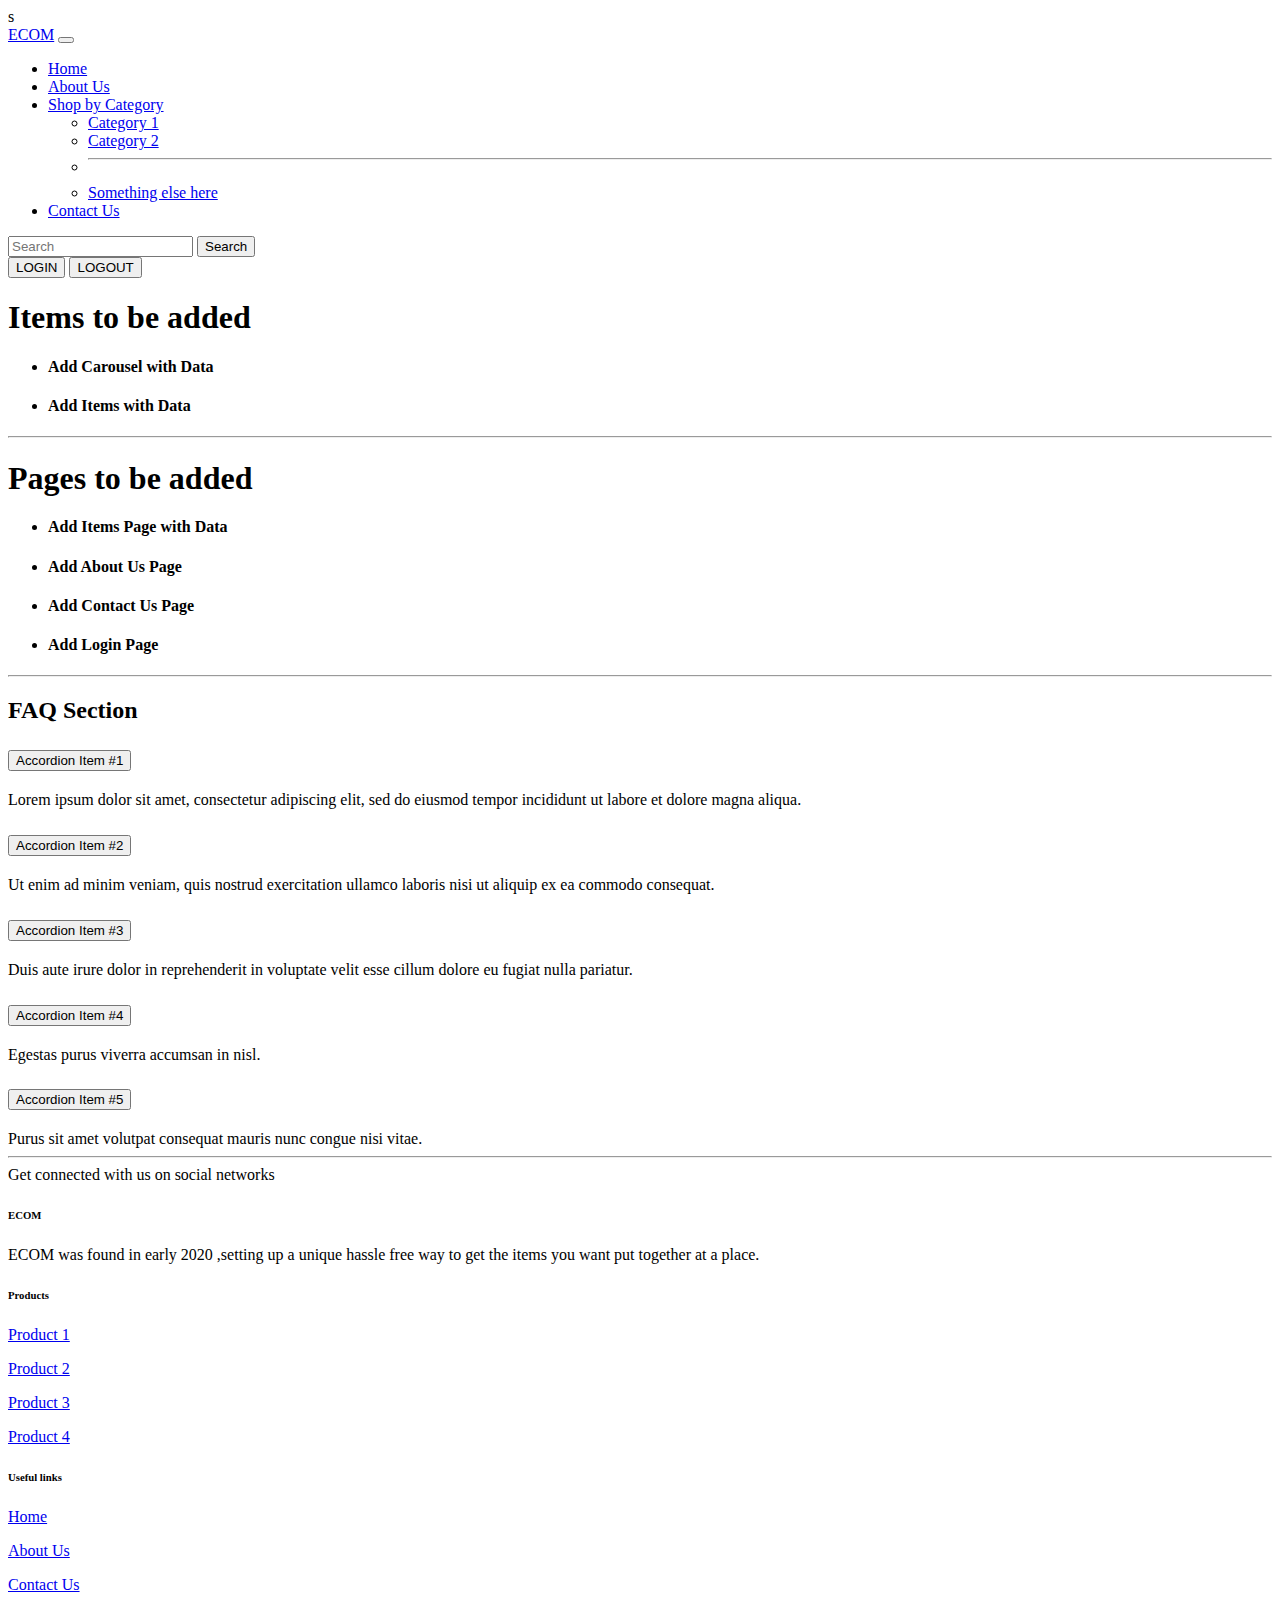
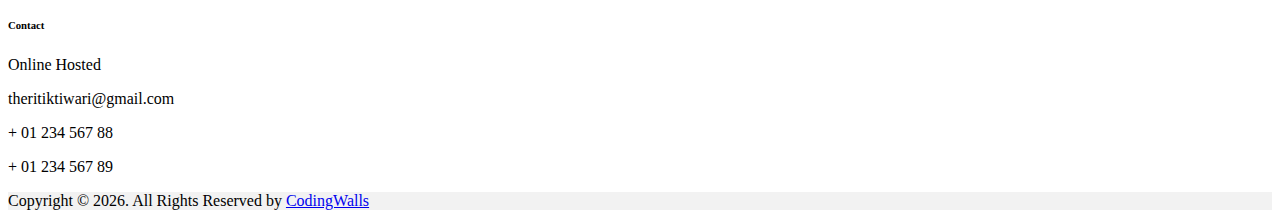
==== index.html @ 92c438c9 "Added a contact us page." ====
<!doctype html>
<html lang="en">
  <head>
    <!-- Required meta tags -->
    <meta charset="utf-8">
    <meta name="viewport" content="width=device-width, initial-scale=1">
    <link rel="stylesheet" href="https://cdnjs.cloudflare.com/ajax/libs/font-awesome/6.0.0-beta2/css/all.min.css" integrity="sha512-YWzhKL2whUzgiheMoBFwW8CKV4qpHQAEuvilg9FAn5VJUDwKZZxkJNuGM4XkWuk94WCrrwslk8yWNGmY1EduTA==" crossorigin="anonymous" referrerpolicy="no-referrer" />
    <!-- Bootstrap CSS -->
    <link href="https://cdn.jsdelivr.net/npm/bootstrap@5.1.1/dist/css/bootstrap.min.css" rel="stylesheet" integrity="sha384-F3w7mX95PdgyTmZZMECAngseQB83DfGTowi0iMjiWaeVhAn4FJkqJByhZMI3AhiU" crossorigin="anonymous">
    <title>ECOM</title>
  </head>
  <body>
    
    <nav class="navbar navbar-expand-lg navbar-dark bg-dark sticky-top">s
        <div class="container-fluid">
          <a class="navbar-brand" href="./index.html">ECOM</a>
          <button class="navbar-toggler" type="button" data-bs-toggle="collapse" data-bs-target="#navbarSupportedContent" aria-controls="navbarSupportedContent" aria-expanded="false" aria-label="Toggle navigation">
            <span class="navbar-toggler-icon"></span>
          </button>
          <div class="collapse navbar-collapse" id="navbarSupportedContent">
            <ul class="navbar-nav me-auto mb-2 mb-lg-0">
              <li class="nav-item">
                <a class="nav-link active" aria-current="page" href="./index.html">Home</a>
              </li>
              <li class="nav-item">
                <a class="nav-link" href="./about.html">About Us</a>
              </li>
              <li class="nav-item dropdown">
                <a class="nav-link dropdown-toggle" href="#" id="navbarDropdown" role="button" data-bs-toggle="dropdown" aria-expanded="false">
                  Shop by Category
                </a>
                <ul class="dropdown-menu" aria-labelledby="navbarDropdown">
                  <li><a class="dropdown-item" href="#">Category 1</a></li>
                  <li><a class="dropdown-item" href="#">Category 2</a></li>
                  <li><hr class="dropdown-divider"></li>
                  <li><a class="dropdown-item" href="#">Something else here</a></li>
                </ul>
              </li>
              <li class="nav-item">
                <a class="nav-link" href="./contactus.html">Contact Us</a>
              </li>
            </ul>
            <form class="d-flex">
                <input class="form-control me-2" type="search" placeholder="Search" aria-label="Search">
                <button class="btn btn-outline-info" type="submit">Search</button>
            </form>
            <form class="d-flex">
              <button class="btn btn-success mx-2" type="submit">LOGIN</button>
              <button class="btn btn-danger" type="submit">LOGOUT</button>
            </form>
          </div>
        </div>
      </nav>

    <div class="container my-5">
        <h1 class="text-center">Items to be added</h1>
        <ul>
            <li><h4>Add Carousel with Data</h4></li>
            <li><h4>Add Items with Data</h4></li>
        </ul>
        <hr>
    </div>
    <div class="container my-5">
        <h1 class="text-center">Pages to be added</h1>
        <ul>
            <li><h4>Add Items Page with Data</h4></li>
            <li><h4>Add About Us Page</h4></li>
            <li><h4>Add Contact Us Page</h4></li>
            <li><h4>Add Login Page</h4></li>
        </ul>
        <hr>
    </div>
    
    <div class="container my-5">
        <h2 class="text-center">FAQ Section</h2>
        <div class="accordion accordion-flush" id="accordionFlushExample">
          <div class="accordion-item">
            <h2 class="accordion-header" id="flush-headingOne">
              <button class="accordion-button collapsed" type="button" data-bs-toggle="collapse" data-bs-target="#flush-collapseOne" aria-expanded="false" aria-controls="flush-collapseOne">
                Accordion Item #1
              </button>
            </h2>
            <div id="flush-collapseOne" class="accordion-collapse collapse" aria-labelledby="flush-headingOne" data-bs-parent="#accordionFlushExample">
              <div class="accordion-body">Lorem ipsum dolor sit amet, consectetur adipiscing elit, sed do eiusmod tempor incididunt ut labore et dolore magna aliqua.</div>
            </div>
          </div>
          <div class="accordion-item">
            <h2 class="accordion-header" id="flush-headingTwo">
              <button class="accordion-button collapsed" type="button" data-bs-toggle="collapse" data-bs-target="#flush-collapseTwo" aria-expanded="false" aria-controls="flush-collapseTwo">
                Accordion Item #2
              </button>
            </h2>
            <div id="flush-collapseTwo" class="accordion-collapse collapse" aria-labelledby="flush-headingTwo" data-bs-parent="#accordionFlushExample">
              <div class="accordion-body"> Ut enim ad minim veniam, quis nostrud exercitation ullamco laboris nisi ut aliquip ex ea commodo consequat.</div>
            </div>
          </div>
          <div class="accordion-item">
            <h2 class="accordion-header" id="flush-headingThree">
              <button class="accordion-button collapsed" type="button" data-bs-toggle="collapse" data-bs-target="#flush-collapseThree" aria-expanded="false" aria-controls="flush-collapseThree">
                Accordion Item #3
              </button>
            </h2>
            <div id="flush-collapseThree" class="accordion-collapse collapse" aria-labelledby="flush-headingThree" data-bs-parent="#accordionFlushExample">
              <div class="accordion-body">Duis aute irure dolor in reprehenderit in voluptate velit esse cillum dolore eu fugiat nulla pariatur.</div>
            </div>
          </div>
          <div class="accordion-item">
            <h2 class="accordion-header" id="flush-headingFour">
              <button class="accordion-button collapsed" type="button" data-bs-toggle="collapse" data-bs-target="#flush-collapseFour" aria-expanded="false" aria-controls="flush-collapseFour">
                Accordion Item #4
              </button>
            </h2>
            <div id="flush-collapseFour" class="accordion-collapse collapse" aria-labelledby="flush-headingFour" data-bs-parent="#accordionFlushExample">
              <div class="accordion-body">Egestas purus viverra accumsan in nisl.</div>
            </div>
          </div>
          <div class="accordion-item">
            <h2 class="accordion-header" id="flush-headingFive">
              <button class="accordion-button collapsed" type="button" data-bs-toggle="collapse" data-bs-target="#flush-collapseFive" aria-expanded="false" aria-controls="flush-collapseFive">
                Accordion Item #5
              </button>
            </h2>
            <div id="flush-collapseFive" class="accordion-collapse collapse" aria-labelledby="flush-headingFive" data-bs-parent="#accordionFlushExample">
              <div class="accordion-body">Purus sit amet volutpat consequat mauris nunc congue nisi vitae.</div>
            </div>
          </div>
        </div>
        <hr>
    </div>

    <!-- Footer -->
<footer class="text-center text-lg-start bg-dark text-muted">
  <!-- Section: Social media -->
  <section
    class="d-flex justify-content-center justify-content-lg-between p-4 border-bottom"
  >
    <!-- Left -->
    <div class="me-5 d-none d-lg-block">
      <span>Get connected with us on social networks</span>
    </div>
    <!-- Left -->

    <!-- Right -->
    <div>
      <a href="https://facebook.com/theritiktiwari" target="_blank" class="me-4 text-reset">
        <i class="fab fa-facebook-f"></i>
      </a>
      <a href="https://twitter.com/theritiktiwari" target="_blank" class="me-4 text-reset">
        <i class="fab fa-twitter"></i>
      </a>
      <a href="https://instagram.com/codingwalls" target="_blank" class="me-4 text-reset">
        <i class="fab fa-instagram"></i>
      </a>
      <a href="https://linkedin.com/company/codingwalls" target="_blank" class="me-4 text-reset">
        <i class="fab fa-linkedin"></i>
      </a>
      <a href="https://github.com/codingwalls" target="_blank" class="me-4 text-reset">
        <i class="fab fa-github"></i>
      </a>
    </div>
    <!-- Right -->
  </section>
  <!-- Section: Social media -->

  <!-- Section: Links  -->
  <section class="">
    <div class="container text-center text-md-start mt-5">
      <!-- Grid row -->
      <div class="row mt-3">
        <!-- Grid column -->
        <div class="col-md-3 col-lg-4 col-xl-3 mx-auto mb-4">
          <!-- Content -->
          <h6 class="text-uppercase fw-bold mb-4">
            <i class="fas fa-gem me-3"></i>ECOM
          </h6>
          <p>
            ECOM was found in early 2020 ,setting up a unique hassle free way to get the items you want put together at a place.
          </p>
        </div>
        <!-- Grid column -->

        <!-- Grid column -->
        <div class="col-md-2 col-lg-2 col-xl-2 mx-auto mb-4">
          <!-- Links -->
          <h6 class="text-uppercase fw-bold mb-4">
            Products
          </h6>
          <p>
            <a href="#!" class="text-reset">Product 1</a>
          </p>
          <p>
            <a href="#!" class="text-reset">Product 2</a>
          </p>
          <p>
            <a href="#!" class="text-reset">Product 3</a>
          </p>
          <p>
            <a href="#!" class="text-reset">Product 4</a>
          </p>
        </div>
        <!-- Grid column -->

        <!-- Grid column -->
        <div class="col-md-3 col-lg-2 col-xl-2 mx-auto mb-4">
          <!-- Links -->
          <h6 class="text-uppercase fw-bold mb-4">
            Useful links
          </h6>
          <p>
            <a href="./index.html" class="text-reset">Home</a>
          </p>
          <p>
            <a href="./about.html" class="text-reset">About Us</a>
          </p>
          <p>
            <a href="#!" class="text-reset">Contact Us</a>
          </p>
        </div>
        <!-- Grid column -->

        <!-- Grid column -->
        <div class="col-md-4 col-lg-3 col-xl-3 mx-auto mb-md-0 mb-4">
          <!-- Links -->
          <h6 class="text-uppercase fw-bold mb-4">
            Contact
          </h6>
          <p><i class="fas fa-home me-3"></i> Online Hosted</p>
          <p>
            <i class="fas fa-envelope me-3"></i>
            theritiktiwari@gmail.com
          </p>
          <p><i class="fas fa-phone me-3"></i> + 01 234 567 88</p>
          <p><i class="fas fa-print me-3"></i> + 01 234 567 89</p>
        </div>
        <!-- Grid column -->
      </div>
      <!-- Grid row -->
    </div>
  </section>
  <!-- Section: Links  -->
  <!-- Copyright -->
  <div class="text-center p-4" style="background-color: rgba(0, 0, 0, 0.05);">
    Copyright © <script>document.write(new Date().getFullYear())</script>. All Rights Reserved by <a class="text-reset fw-bold" href="https://github.com/codingwalls">CodingWalls</a>
  </div>
  <!-- Copyright -->
</footer>
<!-- Footer -->

    <script src="https://cdn.jsdelivr.net/npm/bootstrap@5.1.1/dist/js/bootstrap.bundle.min.js" integrity="sha384-/bQdsTh/da6pkI1MST/rWKFNjaCP5gBSY4sEBT38Q/9RBh9AH40zEOg7Hlq2THRZ" crossorigin="anonymous"></script>
  </body>
</html>
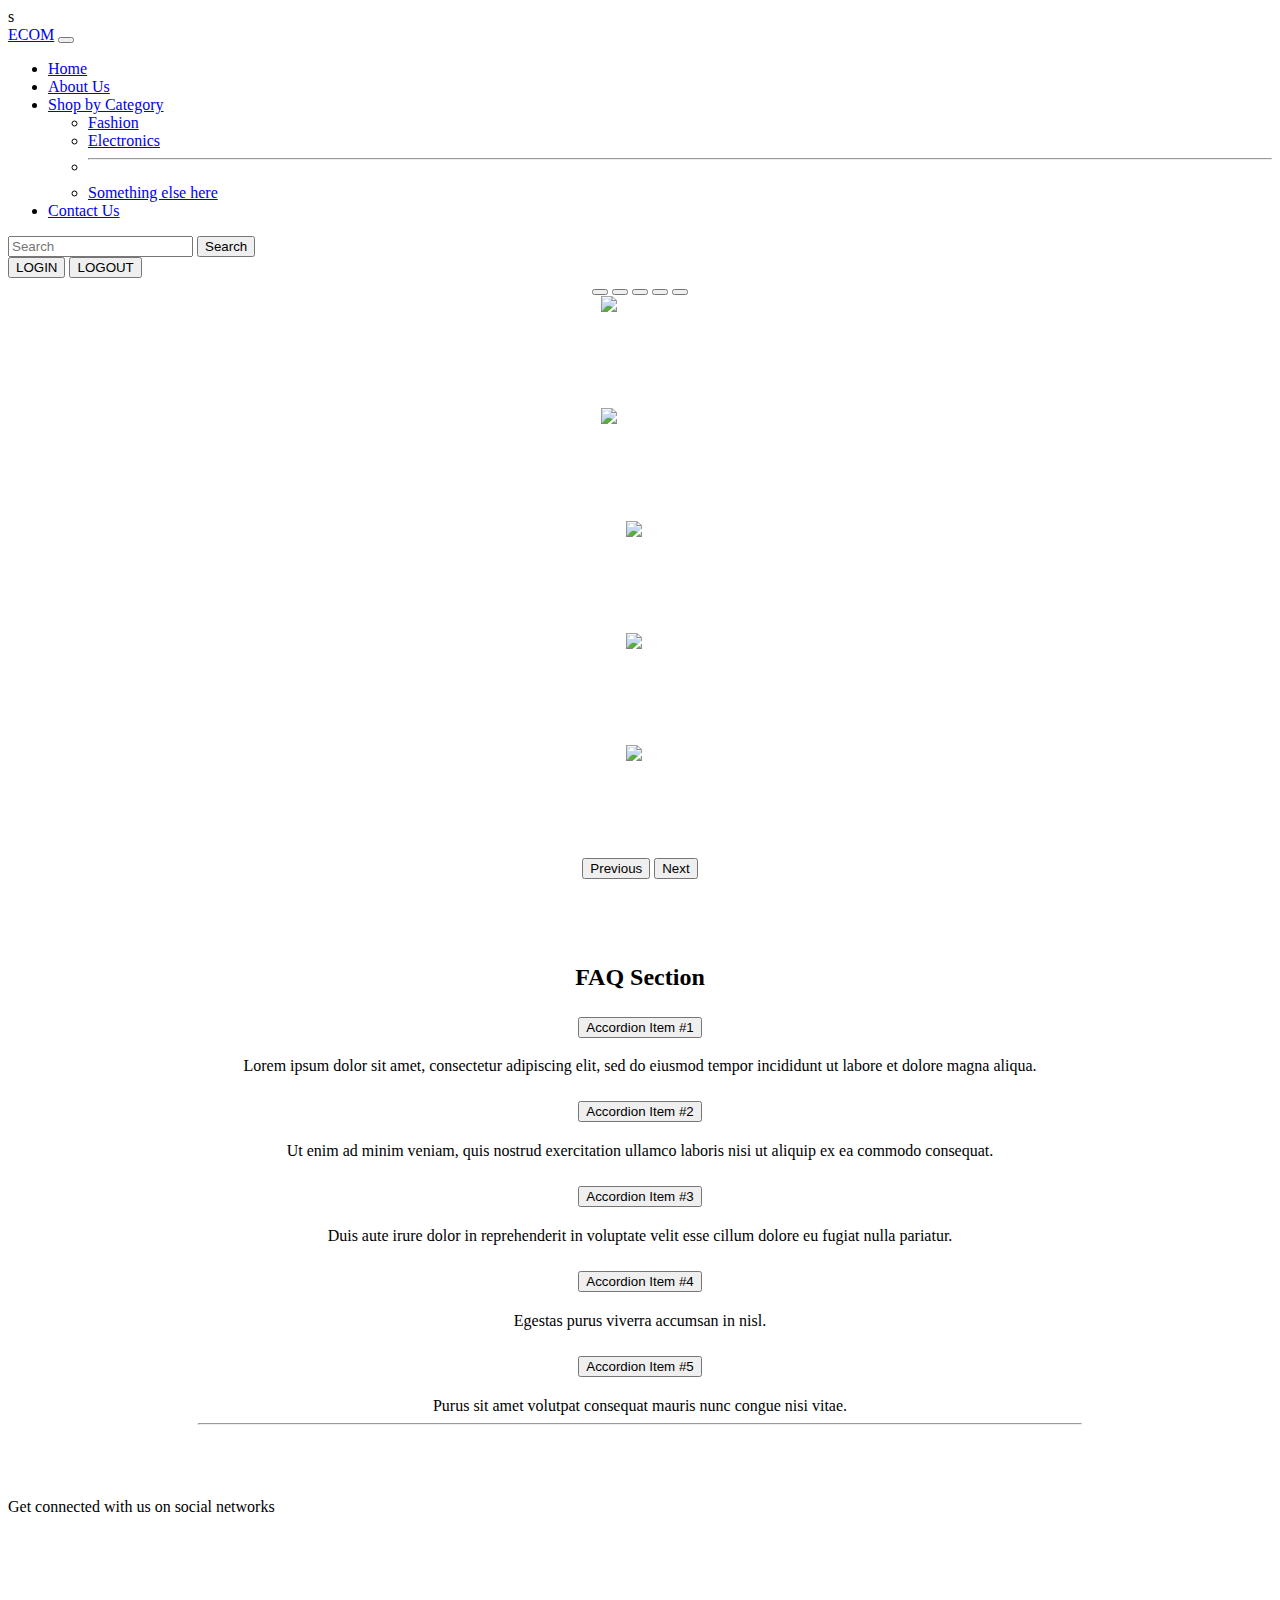
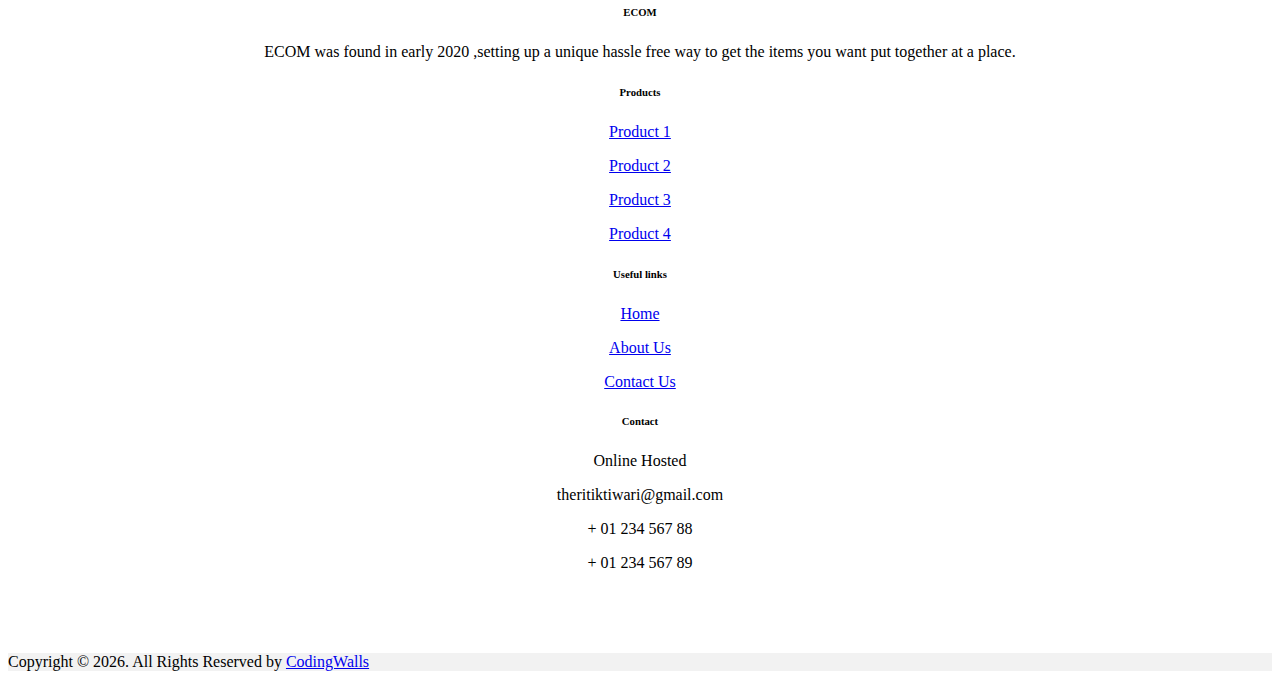
==== commit abcb532c: "added fashion category in category section" ====
--- a/index.html
+++ b/index.html
@@ -1,251 +1,306 @@
 <!doctype html>
 <html lang="en">
-  <head>
-    <!-- Required meta tags -->
-    <meta charset="utf-8">
-    <meta name="viewport" content="width=device-width, initial-scale=1">
-    <link rel="stylesheet" href="https://cdnjs.cloudflare.com/ajax/libs/font-awesome/6.0.0-beta2/css/all.min.css" integrity="sha512-YWzhKL2whUzgiheMoBFwW8CKV4qpHQAEuvilg9FAn5VJUDwKZZxkJNuGM4XkWuk94WCrrwslk8yWNGmY1EduTA==" crossorigin="anonymous" referrerpolicy="no-referrer" />
-    <!-- Bootstrap CSS -->
-    <link href="https://cdn.jsdelivr.net/npm/bootstrap@5.1.1/dist/css/bootstrap.min.css" rel="stylesheet" integrity="sha384-F3w7mX95PdgyTmZZMECAngseQB83DfGTowi0iMjiWaeVhAn4FJkqJByhZMI3AhiU" crossorigin="anonymous">
-    <title>ECOM</title>
-  </head>
-  <body>
-    
-    <nav class="navbar navbar-expand-lg navbar-dark bg-dark sticky-top">s
-        <div class="container-fluid">
-          <a class="navbar-brand" href="./index.html">ECOM</a>
-          <button class="navbar-toggler" type="button" data-bs-toggle="collapse" data-bs-target="#navbarSupportedContent" aria-controls="navbarSupportedContent" aria-expanded="false" aria-label="Toggle navigation">
-            <span class="navbar-toggler-icon"></span>
-          </button>
-          <div class="collapse navbar-collapse" id="navbarSupportedContent">
-            <ul class="navbar-nav me-auto mb-2 mb-lg-0">
-              <li class="nav-item">
-                <a class="nav-link active" aria-current="page" href="./index.html">Home</a>
+
+<head>
+  <!-- Required meta tags -->
+  <meta charset="utf-8">
+  <meta name="viewport" content="width=device-width, initial-scale=1">
+  <link rel="stylesheet" href="https://cdnjs.cloudflare.com/ajax/libs/font-awesome/6.0.0-beta2/css/all.min.css" integrity="sha512-YWzhKL2whUzgiheMoBFwW8CKV4qpHQAEuvilg9FAn5VJUDwKZZxkJNuGM4XkWuk94WCrrwslk8yWNGmY1EduTA==" crossorigin="anonymous"
+    referrerpolicy="no-referrer" />
+  <title>ECOM</title>
+
+  <!-- Bootstrap import -->
+  <link href="https://cdn.jsdelivr.net/npm/bootstrap@5.1.1/dist/css/bootstrap.min.css" rel="stylesheet" integrity="sha384-F3w7mX95PdgyTmZZMECAngseQB83DfGTowi0iMjiWaeVhAn4FJkqJByhZMI3AhiU" crossorigin="anonymous">
+  <script src="https://cdn.jsdelivr.net/npm/bootstrap@5.1.1/dist/js/bootstrap.bundle.min.js" integrity="sha384-/bQdsTh/da6pkI1MST/rWKFNjaCP5gBSY4sEBT38Q/9RBh9AH40zEOg7Hlq2THRZ" crossorigin="anonymous"></script>
+  <script src="https://cdn.jsdelivr.net/npm/@popperjs/core@2.9.3/dist/umd/popper.min.js" integrity="sha384-W8fXfP3gkOKtndU4JGtKDvXbO53Wy8SZCQHczT5FMiiqmQfUpWbYdTil/SxwZgAN" crossorigin="anonymous"></script>
+  <script src="https://cdn.jsdelivr.net/npm/bootstrap@5.1.1/dist/js/bootstrap.min.js" integrity="sha384-skAcpIdS7UcVUC05LJ9Dxay8AXcDYfBJqt1CJ85S/CFujBsIzCIv+l9liuYLaMQ/" crossorigin="anonymous"></script>
+
+  <!-- CSS import -->
+  <link rel="stylesheet" href="css/style.css">
+
+</head>
+
+<body>
+
+  <nav class="navbar navbar-expand-lg navbar-dark bg-dark sticky-top">s
+    <div class="container-fluid">
+      <a class="navbar-brand" href="./index.html">ECOM</a>
+      <button class="navbar-toggler" type="button" data-bs-toggle="collapse" data-bs-target="#navbarSupportedContent" aria-controls="navbarSupportedContent" aria-expanded="false" aria-label="Toggle navigation">
+        <span class="navbar-toggler-icon"></span>
+      </button>
+      <div class="collapse navbar-collapse" id="navbarSupportedContent">
+        <ul class="navbar-nav me-auto mb-2 mb-lg-0">
+          <li class="nav-item">
+            <a class="nav-link active" aria-current="page" href="./index.html">Home</a>
+          </li>
+          <li class="nav-item">
+            <a class="nav-link" href="./about.html">About Us</a>
+          </li>
+          <li class="nav-item dropdown">
+            <a class="nav-link dropdown-toggle" href="#" id="navbarDropdown" role="button" data-bs-toggle="dropdown" aria-expanded="false">
+              Shop by Category
+            </a>
+            <ul class="dropdown-menu" aria-labelledby="navbarDropdown">
+              <li><a class="dropdown-item" href="fashion.html">Fashion</a></li>
+              <li><a class="dropdown-item" href="#">Electronics</a></li>
+              <li>
+                <hr class="dropdown-divider">
               </li>
-              <li class="nav-item">
-                <a class="nav-link" href="./about.html">About Us</a>
-              </li>
-              <li class="nav-item dropdown">
-                <a class="nav-link dropdown-toggle" href="#" id="navbarDropdown" role="button" data-bs-toggle="dropdown" aria-expanded="false">
-                  Shop by Category
-                </a>
-                <ul class="dropdown-menu" aria-labelledby="navbarDropdown">
-                  <li><a class="dropdown-item" href="#">Category 1</a></li>
-                  <li><a class="dropdown-item" href="#">Category 2</a></li>
-                  <li><hr class="dropdown-divider"></li>
-                  <li><a class="dropdown-item" href="#">Something else here</a></li>
-                </ul>
-              </li>
-              <li class="nav-item">
-                <a class="nav-link" href="./contactus.html">Contact Us</a>
-              </li>
+              <li><a class="dropdown-item" href="#">Something else here</a></li>
             </ul>
-            <form class="d-flex">
-                <input class="form-control me-2" type="search" placeholder="Search" aria-label="Search">
-                <button class="btn btn-outline-info" type="submit">Search</button>
-            </form>
-            <form class="d-flex">
-              <button class="btn btn-success mx-2" type="submit">LOGIN</button>
-              <button class="btn btn-danger" type="submit">LOGOUT</button>
-            </form>
+          </li>
+          <li class="nav-item">
+            <a class="nav-link" href="#">Contact Us</a>
+          </li>
+        </ul>
+        <form class="d-flex">
+          <input class="form-control me-2" type="search" placeholder="Search" aria-label="Search">
+          <button class="btn btn-outline-info" type="submit">Search</button>
+        </form>
+        <form class="d-flex">
+          <button class="btn btn-success mx-2" type="submit">LOGIN</button>
+          <button class="btn btn-danger" type="submit">LOGOUT</button>
+        </form>
+      </div>
+    </div>
+  </nav>
+
+  <!-- Carousel -->
+  <section id="carousel">
+
+    <div id="carousel-test" class="carousel slide" data-bs-ride="carousel">
+  <div class="carousel-indicators">
+    <button type="button" data-bs-target="#carousel-test" data-bs-slide-to="0" class="active" aria-current="true" aria-label="Slide 1"></button>
+    <button type="button" data-bs-target="#carousel-test" data-bs-slide-to="1" aria-label="Slide 2"></button>
+    <button type="button" data-bs-target="#carousel-test" data-bs-slide-to="2" aria-label="Slide 3"></button>
+    <button type="button" data-bs-target="#carousel-test" data-bs-slide-to="3" aria-label="Slide 4"></button>
+    <button type="button" data-bs-target="#carousel-test" data-bs-slide-to="4" aria-label="Slide 5"></button>
+  </div>
+  <div class="carousel-inner">
+    <div class="carousel-item active">
+      <img src="https://source.unsplash.com/1600x655/?" class="d-block w-100" alt="Product 1">
+      <div class="carousel-caption d-none d-md-block">
+        <h5>Product 1</h5>
+        <p>Some Description about this product 1.</p>
+      </div>
+    </div>
+    <div class="carousel-item">
+      <img src="https://source.unsplash.com/1600x655/?car" class="d-block w-100" alt="Product 2">
+      <div class="carousel-caption d-none d-md-block">
+        <h5>Product 2</h5>
+        <p>Some Description about this product 2.</p>
+      </div>
+    </div>
+    <div class="carousel-item">
+      <img src="https://source.unsplash.com/1600x655/?book" class="d-block w-100" alt="...">
+      <div class="carousel-caption d-none d-md-block">
+        <h5>Product 3</h5>
+        <p>Some Description about this product 3.</p>
+      </div>
+    </div>
+    <div class="carousel-item">
+      <img src="https://source.unsplash.com/1600x655/?product" class="d-block w-100" alt="...">
+      <div class="carousel-caption d-none d-md-block">
+        <h5>Product 4</h5>
+        <p>Some Description about this product 4.</p>
+      </div>
+    </div>
+    <div class="carousel-item">
+      <img src="https://source.unsplash.com/1600x655/?random" class="d-block w-100" alt="...">
+      <div class="carousel-caption d-none d-md-block">
+        <h5>Product 5</h5>
+        <p>Some Description about this product 5.</p>
+      </div>
+    </div>
+  </div>
+  <button class="carousel-control-prev" type="button" data-bs-target="#carousel-test" data-bs-slide="prev">
+    <span class="carousel-control-prev-icon" aria-hidden="true"></span>
+    <span class="visually-hidden">Previous</span>
+  </button>
+  <button class="carousel-control-next" type="button" data-bs-target="#carousel-test" data-bs-slide="next">
+    <span class="carousel-control-next-icon" aria-hidden="true"></span>
+    <span class="visually-hidden">Next</span>
+  </button>
+</div>
+  </section>
+  <!--Carousel END -->
+
+  <div class="container my-5">
+    <h2 class="text-center">FAQ Section</h2>
+    <div class="accordion accordion-flush" id="accordionFlushExample">
+      <div class="accordion-item">
+        <h2 class="accordion-header" id="flush-headingOne">
+          <button class="accordion-button collapsed" type="button" data-bs-toggle="collapse" data-bs-target="#flush-collapseOne" aria-expanded="false" aria-controls="flush-collapseOne">
+            Accordion Item #1
+          </button>
+        </h2>
+        <div id="flush-collapseOne" class="accordion-collapse collapse" aria-labelledby="flush-headingOne" data-bs-parent="#accordionFlushExample">
+          <div class="accordion-body">Lorem ipsum dolor sit amet, consectetur adipiscing elit, sed do eiusmod tempor incididunt ut labore et dolore magna aliqua.</div>
+        </div>
+      </div>
+      <div class="accordion-item">
+        <h2 class="accordion-header" id="flush-headingTwo">
+          <button class="accordion-button collapsed" type="button" data-bs-toggle="collapse" data-bs-target="#flush-collapseTwo" aria-expanded="false" aria-controls="flush-collapseTwo">
+            Accordion Item #2
+          </button>
+        </h2>
+        <div id="flush-collapseTwo" class="accordion-collapse collapse" aria-labelledby="flush-headingTwo" data-bs-parent="#accordionFlushExample">
+          <div class="accordion-body"> Ut enim ad minim veniam, quis nostrud exercitation ullamco laboris nisi ut aliquip ex ea commodo consequat.</div>
+        </div>
+      </div>
+      <div class="accordion-item">
+        <h2 class="accordion-header" id="flush-headingThree">
+          <button class="accordion-button collapsed" type="button" data-bs-toggle="collapse" data-bs-target="#flush-collapseThree" aria-expanded="false" aria-controls="flush-collapseThree">
+            Accordion Item #3
+          </button>
+        </h2>
+        <div id="flush-collapseThree" class="accordion-collapse collapse" aria-labelledby="flush-headingThree" data-bs-parent="#accordionFlushExample">
+          <div class="accordion-body">Duis aute irure dolor in reprehenderit in voluptate velit esse cillum dolore eu fugiat nulla pariatur.</div>
+        </div>
+      </div>
+      <div class="accordion-item">
+        <h2 class="accordion-header" id="flush-headingFour">
+          <button class="accordion-button collapsed" type="button" data-bs-toggle="collapse" data-bs-target="#flush-collapseFour" aria-expanded="false" aria-controls="flush-collapseFour">
+            Accordion Item #4
+          </button>
+        </h2>
+        <div id="flush-collapseFour" class="accordion-collapse collapse" aria-labelledby="flush-headingFour" data-bs-parent="#accordionFlushExample">
+          <div class="accordion-body">Egestas purus viverra accumsan in nisl.</div>
+        </div>
+      </div>
+      <div class="accordion-item">
+        <h2 class="accordion-header" id="flush-headingFive">
+          <button class="accordion-button collapsed" type="button" data-bs-toggle="collapse" data-bs-target="#flush-collapseFive" aria-expanded="false" aria-controls="flush-collapseFive">
+            Accordion Item #5
+          </button>
+        </h2>
+        <div id="flush-collapseFive" class="accordion-collapse collapse" aria-labelledby="flush-headingFive" data-bs-parent="#accordionFlushExample">
+          <div class="accordion-body">Purus sit amet volutpat consequat mauris nunc congue nisi vitae.</div>
+        </div>
+      </div>
+    </div>
+    <hr>
+  </div>
+
+  <!-- Footer -->
+  <footer class="text-center text-lg-start bg-dark text-muted">
+    <!-- Section: Social media -->
+    <section class="d-flex justify-content-center justify-content-lg-between p-4 border-bottom">
+      <!-- Left -->
+      <div class="me-5 d-none d-lg-block">
+        <span>Get connected with us on social networks</span>
+      </div>
+      <!-- Left -->
+
+      <!-- Right -->
+      <div>
+        <a href="https://facebook.com/theritiktiwari" target="_blank" class="me-4 text-reset">
+          <i class="fab fa-facebook-f"></i>
+        </a>
+        <a href="https://twitter.com/theritiktiwari" target="_blank" class="me-4 text-reset">
+          <i class="fab fa-twitter"></i>
+        </a>
+        <a href="https://instagram.com/codingwalls" target="_blank" class="me-4 text-reset">
+          <i class="fab fa-instagram"></i>
+        </a>
+        <a href="https://linkedin.com/company/codingwalls" target="_blank" class="me-4 text-reset">
+          <i class="fab fa-linkedin"></i>
+        </a>
+        <a href="https://github.com/codingwalls" target="_blank" class="me-4 text-reset">
+          <i class="fab fa-github"></i>
+        </a>
+      </div>
+      <!-- Right -->
+    </section>
+    <!-- Section: Social media -->
+
+    <!-- Section: Links  -->
+    <section class="">
+      <div class="container text-center text-md-start mt-5">
+        <!-- Grid row -->
+        <div class="row mt-3">
+          <!-- Grid column -->
+          <div class="col-md-3 col-lg-4 col-xl-3 mx-auto mb-4">
+            <!-- Content -->
+            <h6 class="text-uppercase fw-bold mb-4">
+              <i class="fas fa-gem me-3"></i>ECOM
+            </h6>
+            <p>
+              ECOM was found in early 2020 ,setting up a unique hassle free way to get the items you want put together at a place.
+            </p>
           </div>
-        </div>
-      </nav>
-
-    <div class="container my-5">
-        <h1 class="text-center">Items to be added</h1>
-        <ul>
-            <li><h4>Add Carousel with Data</h4></li>
-            <li><h4>Add Items with Data</h4></li>
-        </ul>
-        <hr>
-    </div>
-    <div class="container my-5">
-        <h1 class="text-center">Pages to be added</h1>
-        <ul>
-            <li><h4>Add Items Page with Data</h4></li>
-            <li><h4>Add About Us Page</h4></li>
-            <li><h4>Add Contact Us Page</h4></li>
-            <li><h4>Add Login Page</h4></li>
-        </ul>
-        <hr>
-    </div>
-    
-    <div class="container my-5">
-        <h2 class="text-center">FAQ Section</h2>
-        <div class="accordion accordion-flush" id="accordionFlushExample">
-          <div class="accordion-item">
-            <h2 class="accordion-header" id="flush-headingOne">
-              <button class="accordion-button collapsed" type="button" data-bs-toggle="collapse" data-bs-target="#flush-collapseOne" aria-expanded="false" aria-controls="flush-collapseOne">
-                Accordion Item #1
-              </button>
-            </h2>
-            <div id="flush-collapseOne" class="accordion-collapse collapse" aria-labelledby="flush-headingOne" data-bs-parent="#accordionFlushExample">
-              <div class="accordion-body">Lorem ipsum dolor sit amet, consectetur adipiscing elit, sed do eiusmod tempor incididunt ut labore et dolore magna aliqua.</div>
-            </div>
+          <!-- Grid column -->
+
+          <!-- Grid column -->
+          <div class="col-md-2 col-lg-2 col-xl-2 mx-auto mb-4">
+            <!-- Links -->
+            <h6 class="text-uppercase fw-bold mb-4">
+              Products
+            </h6>
+            <p>
+              <a href="#!" class="text-reset">Product 1</a>
+            </p>
+            <p>
+              <a href="#!" class="text-reset">Product 2</a>
+            </p>
+            <p>
+              <a href="#!" class="text-reset">Product 3</a>
+            </p>
+            <p>
+              <a href="#!" class="text-reset">Product 4</a>
+            </p>
           </div>
-          <div class="accordion-item">
-            <h2 class="accordion-header" id="flush-headingTwo">
-              <button class="accordion-button collapsed" type="button" data-bs-toggle="collapse" data-bs-target="#flush-collapseTwo" aria-expanded="false" aria-controls="flush-collapseTwo">
-                Accordion Item #2
-              </button>
-            </h2>
-            <div id="flush-collapseTwo" class="accordion-collapse collapse" aria-labelledby="flush-headingTwo" data-bs-parent="#accordionFlushExample">
-              <div class="accordion-body"> Ut enim ad minim veniam, quis nostrud exercitation ullamco laboris nisi ut aliquip ex ea commodo consequat.</div>
-            </div>
+          <!-- Grid column -->
+
+          <!-- Grid column -->
+          <div class="col-md-3 col-lg-2 col-xl-2 mx-auto mb-4">
+            <!-- Links -->
+            <h6 class="text-uppercase fw-bold mb-4">
+              Useful links
+            </h6>
+            <p>
+              <a href="./index.html" class="text-reset">Home</a>
+            </p>
+            <p>
+              <a href="./about.html" class="text-reset">About Us</a>
+            </p>
+            <p>
+              <a href="#!" class="text-reset">Contact Us</a>
+            </p>
           </div>
-          <div class="accordion-item">
-            <h2 class="accordion-header" id="flush-headingThree">
-              <button class="accordion-button collapsed" type="button" data-bs-toggle="collapse" data-bs-target="#flush-collapseThree" aria-expanded="false" aria-controls="flush-collapseThree">
-                Accordion Item #3
-              </button>
-            </h2>
-            <div id="flush-collapseThree" class="accordion-collapse collapse" aria-labelledby="flush-headingThree" data-bs-parent="#accordionFlushExample">
-              <div class="accordion-body">Duis aute irure dolor in reprehenderit in voluptate velit esse cillum dolore eu fugiat nulla pariatur.</div>
-            </div>
+          <!-- Grid column -->
+
+          <!-- Grid column -->
+          <div class="col-md-4 col-lg-3 col-xl-3 mx-auto mb-md-0 mb-4">
+            <!-- Links -->
+            <h6 class="text-uppercase fw-bold mb-4">
+              Contact
+            </h6>
+            <p><i class="fas fa-home me-3"></i> Online Hosted</p>
+            <p>
+              <i class="fas fa-envelope me-3"></i>
+              theritiktiwari@gmail.com
+            </p>
+            <p><i class="fas fa-phone me-3"></i> + 01 234 567 88</p>
+            <p><i class="fas fa-print me-3"></i> + 01 234 567 89</p>
           </div>
-          <div class="accordion-item">
-            <h2 class="accordion-header" id="flush-headingFour">
-              <button class="accordion-button collapsed" type="button" data-bs-toggle="collapse" data-bs-target="#flush-collapseFour" aria-expanded="false" aria-controls="flush-collapseFour">
-                Accordion Item #4
-              </button>
-            </h2>
-            <div id="flush-collapseFour" class="accordion-collapse collapse" aria-labelledby="flush-headingFour" data-bs-parent="#accordionFlushExample">
-              <div class="accordion-body">Egestas purus viverra accumsan in nisl.</div>
-            </div>
-          </div>
-          <div class="accordion-item">
-            <h2 class="accordion-header" id="flush-headingFive">
-              <button class="accordion-button collapsed" type="button" data-bs-toggle="collapse" data-bs-target="#flush-collapseFive" aria-expanded="false" aria-controls="flush-collapseFive">
-                Accordion Item #5
-              </button>
-            </h2>
-            <div id="flush-collapseFive" class="accordion-collapse collapse" aria-labelledby="flush-headingFive" data-bs-parent="#accordionFlushExample">
-              <div class="accordion-body">Purus sit amet volutpat consequat mauris nunc congue nisi vitae.</div>
-            </div>
-          </div>
-        </div>
-        <hr>
-    </div>
-
-    <!-- Footer -->
-<footer class="text-center text-lg-start bg-dark text-muted">
-  <!-- Section: Social media -->
-  <section
-    class="d-flex justify-content-center justify-content-lg-between p-4 border-bottom"
-  >
-    <!-- Left -->
-    <div class="me-5 d-none d-lg-block">
-      <span>Get connected with us on social networks</span>
-    </div>
-    <!-- Left -->
-
-    <!-- Right -->
-    <div>
-      <a href="https://facebook.com/theritiktiwari" target="_blank" class="me-4 text-reset">
-        <i class="fab fa-facebook-f"></i>
-      </a>
-      <a href="https://twitter.com/theritiktiwari" target="_blank" class="me-4 text-reset">
-        <i class="fab fa-twitter"></i>
-      </a>
-      <a href="https://instagram.com/codingwalls" target="_blank" class="me-4 text-reset">
-        <i class="fab fa-instagram"></i>
-      </a>
-      <a href="https://linkedin.com/company/codingwalls" target="_blank" class="me-4 text-reset">
-        <i class="fab fa-linkedin"></i>
-      </a>
-      <a href="https://github.com/codingwalls" target="_blank" class="me-4 text-reset">
-        <i class="fab fa-github"></i>
-      </a>
-    </div>
-    <!-- Right -->
-  </section>
-  <!-- Section: Social media -->
-
-  <!-- Section: Links  -->
-  <section class="">
-    <div class="container text-center text-md-start mt-5">
-      <!-- Grid row -->
-      <div class="row mt-3">
-        <!-- Grid column -->
-        <div class="col-md-3 col-lg-4 col-xl-3 mx-auto mb-4">
-          <!-- Content -->
-          <h6 class="text-uppercase fw-bold mb-4">
-            <i class="fas fa-gem me-3"></i>ECOM
-          </h6>
-          <p>
-            ECOM was found in early 2020 ,setting up a unique hassle free way to get the items you want put together at a place.
-          </p>
-        </div>
-        <!-- Grid column -->
-
-        <!-- Grid column -->
-        <div class="col-md-2 col-lg-2 col-xl-2 mx-auto mb-4">
-          <!-- Links -->
-          <h6 class="text-uppercase fw-bold mb-4">
-            Products
-          </h6>
-          <p>
-            <a href="#!" class="text-reset">Product 1</a>
-          </p>
-          <p>
-            <a href="#!" class="text-reset">Product 2</a>
-          </p>
-          <p>
-            <a href="#!" class="text-reset">Product 3</a>
-          </p>
-          <p>
-            <a href="#!" class="text-reset">Product 4</a>
-          </p>
-        </div>
-        <!-- Grid column -->
-
-        <!-- Grid column -->
-        <div class="col-md-3 col-lg-2 col-xl-2 mx-auto mb-4">
-          <!-- Links -->
-          <h6 class="text-uppercase fw-bold mb-4">
-            Useful links
-          </h6>
-          <p>
-            <a href="./index.html" class="text-reset">Home</a>
-          </p>
-          <p>
-            <a href="./about.html" class="text-reset">About Us</a>
-          </p>
-          <p>
-            <a href="#!" class="text-reset">Contact Us</a>
-          </p>
-        </div>
-        <!-- Grid column -->
-
-        <!-- Grid column -->
-        <div class="col-md-4 col-lg-3 col-xl-3 mx-auto mb-md-0 mb-4">
-          <!-- Links -->
-          <h6 class="text-uppercase fw-bold mb-4">
-            Contact
-          </h6>
-          <p><i class="fas fa-home me-3"></i> Online Hosted</p>
-          <p>
-            <i class="fas fa-envelope me-3"></i>
-            theritiktiwari@gmail.com
-          </p>
-          <p><i class="fas fa-phone me-3"></i> + 01 234 567 88</p>
-          <p><i class="fas fa-print me-3"></i> + 01 234 567 89</p>
-        </div>
-        <!-- Grid column -->
-      </div>
-      <!-- Grid row -->
-    </div>
-  </section>
-  <!-- Section: Links  -->
-  <!-- Copyright -->
-  <div class="text-center p-4" style="background-color: rgba(0, 0, 0, 0.05);">
-    Copyright © <script>document.write(new Date().getFullYear())</script>. All Rights Reserved by <a class="text-reset fw-bold" href="https://github.com/codingwalls">CodingWalls</a>
-  </div>
-  <!-- Copyright -->
-</footer>
-<!-- Footer -->
-
-    <script src="https://cdn.jsdelivr.net/npm/bootstrap@5.1.1/dist/js/bootstrap.bundle.min.js" integrity="sha384-/bQdsTh/da6pkI1MST/rWKFNjaCP5gBSY4sEBT38Q/9RBh9AH40zEOg7Hlq2THRZ" crossorigin="anonymous"></script>
-  </body>
+          <!-- Grid column -->
+        </div>
+        <!-- Grid row -->
+      </div>
+    </section>
+    <!-- Section: Links  -->
+    <!-- Copyright -->
+    <div class="text-center p-4" style="background-color: rgba(0, 0, 0, 0.05);">
+      Copyright © <script>
+        document.write(new Date().getFullYear())
+      </script>. All Rights Reserved by <a class="text-reset fw-bold" href="https://github.com/codingwalls">CodingWalls</a>
+    </div>
+    <!-- Copyright -->
+  </footer>
+  <!-- Footer -->
+
+  <script src="https://cdn.jsdelivr.net/npm/bootstrap@5.1.1/dist/js/bootstrap.bundle.min.js" integrity="sha384-/bQdsTh/da6pkI1MST/rWKFNjaCP5gBSY4sEBT38Q/9RBh9AH40zEOg7Hlq2THRZ" crossorigin="anonymous"></script>
+</body>
+
 </html>
--- a/css/style.css
+++ b/css/style.css
@@ -0,0 +1,27 @@
+/*Carousel*/
+#carousel{
+background-color: inherit;
+  text-align: center;
+  color: white;
+}
+.card {
+    text-align: center;
+    font-size: 20px;
+}
+
+.cols {
+    padding: 3% 2%;
+}
+.container {
+    background-color: rgba(255, 255, 255, .8);
+    border-radius: 1.25em;
+    text-align: center;
+    padding: 5px;
+    margin: 60px auto;
+    width: 70%;
+}
+#buybtn{
+  background-color: green;
+  width: 100px;
+
+}
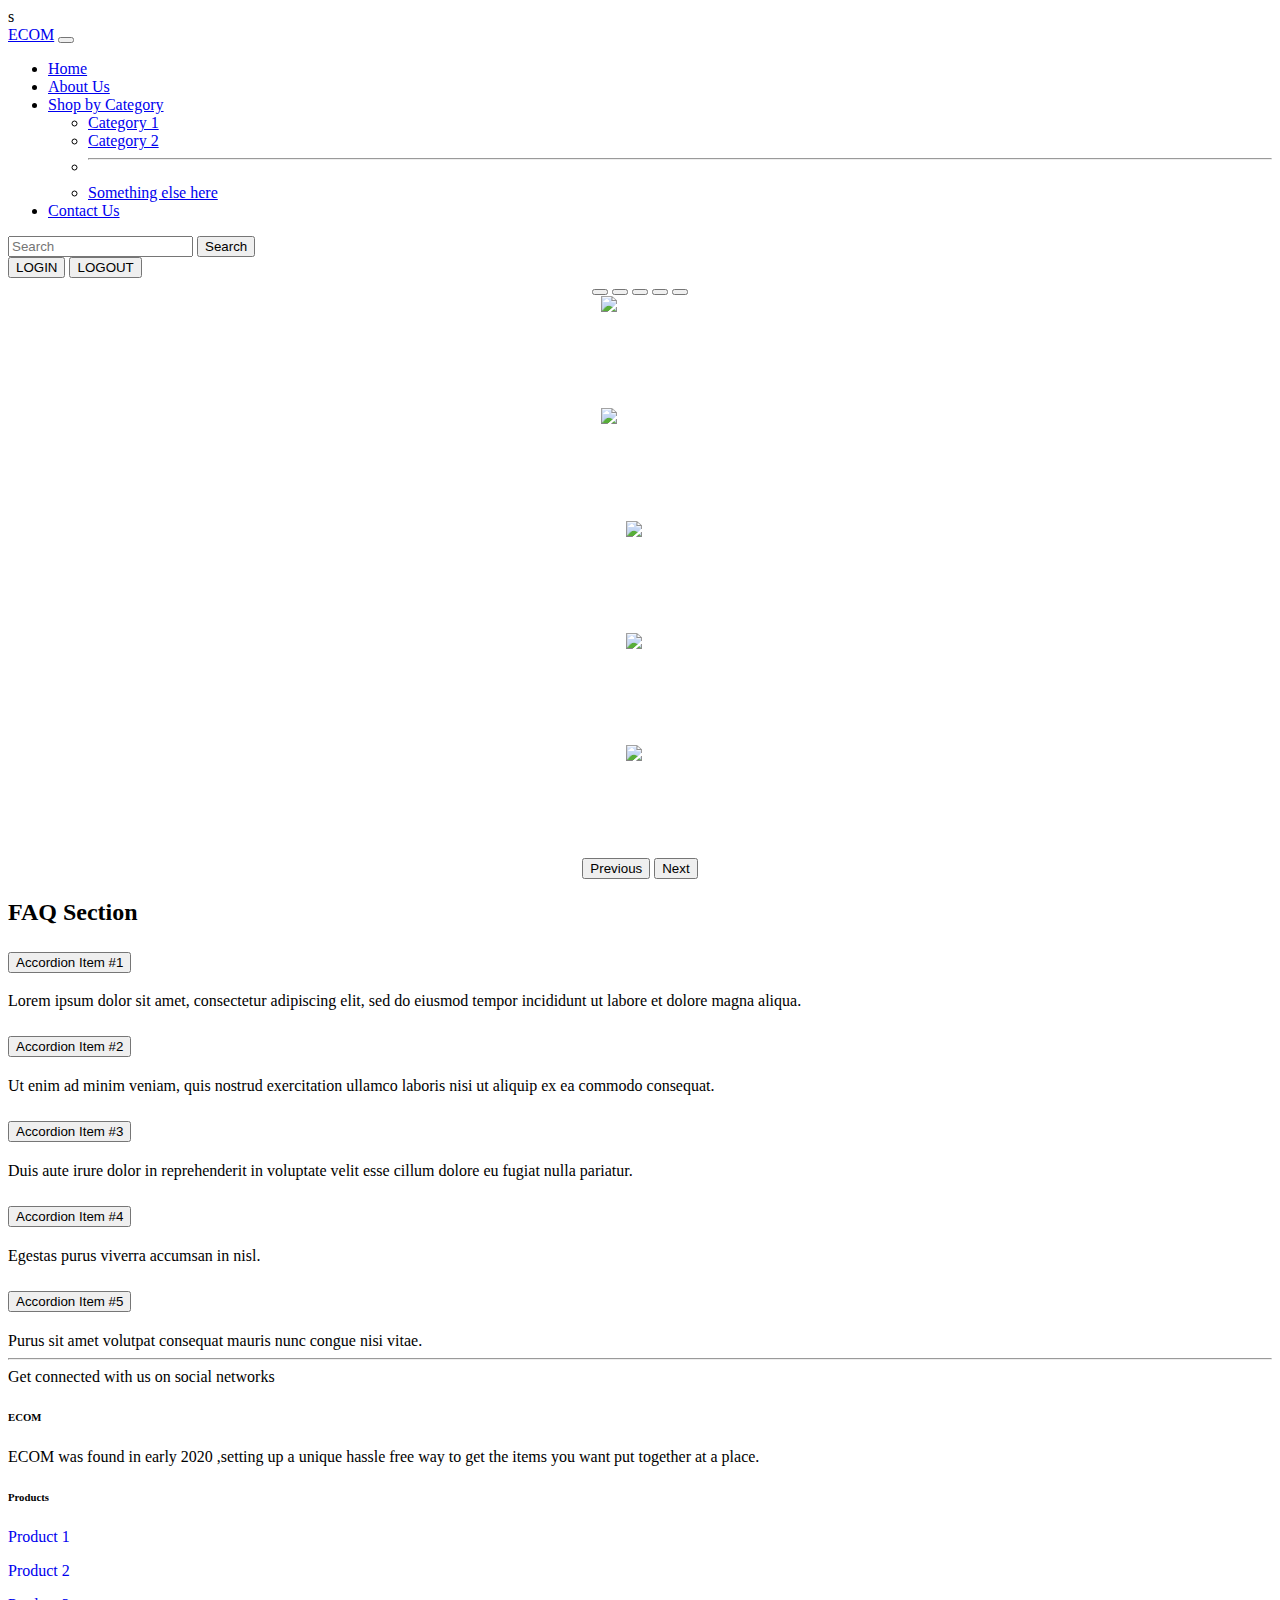
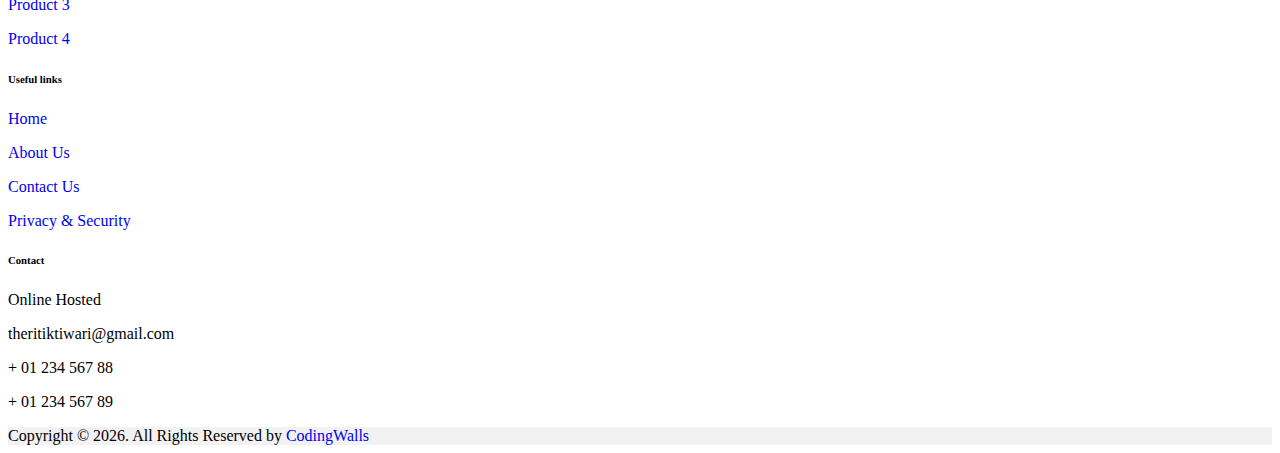
==== commit 3991c9ba: "Enhanced the css of footer and added privacy & security page" ====
--- a/index.html
+++ b/index.html
@@ -41,8 +41,8 @@
               Shop by Category
             </a>
             <ul class="dropdown-menu" aria-labelledby="navbarDropdown">
-              <li><a class="dropdown-item" href="fashion.html">Fashion</a></li>
-              <li><a class="dropdown-item" href="#">Electronics</a></li>
+              <li><a class="dropdown-item" href="#">Category 1</a></li>
+              <li><a class="dropdown-item" href="#">Category 2</a></li>
               <li>
                 <hr class="dropdown-divider">
               </li>
@@ -194,19 +194,19 @@
 
       <!-- Right -->
       <div>
-        <a href="https://facebook.com/theritiktiwari" target="_blank" class="me-4 text-reset">
+        <a href="https://facebook.com/theritiktiwari" target="_blank" class="me-4 icon-reset">
           <i class="fab fa-facebook-f"></i>
         </a>
-        <a href="https://twitter.com/theritiktiwari" target="_blank" class="me-4 text-reset">
+        <a href="https://twitter.com/theritiktiwari" target="_blank" class="me-4 icon-reset">
           <i class="fab fa-twitter"></i>
         </a>
-        <a href="https://instagram.com/codingwalls" target="_blank" class="me-4 text-reset">
+        <a href="https://instagram.com/codingwalls" target="_blank" class="me-4 icon-reset">
           <i class="fab fa-instagram"></i>
         </a>
-        <a href="https://linkedin.com/company/codingwalls" target="_blank" class="me-4 text-reset">
+        <a href="https://linkedin.com/company/codingwalls" target="_blank" class="me-4 icon-reset">
           <i class="fab fa-linkedin"></i>
         </a>
-        <a href="https://github.com/codingwalls" target="_blank" class="me-4 text-reset">
+        <a href="https://github.com/codingwalls" target="_blank" class="me-4 icon-reset">
           <i class="fab fa-github"></i>
         </a>
       </div>
@@ -266,6 +266,9 @@
             </p>
             <p>
               <a href="#!" class="text-reset">Contact Us</a>
+            </p>
+            <p>
+              <a href="./privacy.html" target="#" class="text-reset">Privacy & Security</a>
             </p>
           </div>
           <!-- Grid column -->
--- a/css/style.css
+++ b/css/style.css
@@ -4,24 +4,17 @@
   text-align: center;
   color: white;
 }
-.card {
-    text-align: center;
-    font-size: 20px;
+a.text-reset{
+  text-decoration: none;
 }
-
-.cols {
-    padding: 3% 2%;
+a.text-reset:hover{
+  text-decoration: underline;
+  opacity: 0.8;
 }
-.container {
-    background-color: rgba(255, 255, 255, .8);
-    border-radius: 1.25em;
-    text-align: center;
-    padding: 5px;
-    margin: 60px auto;
-    width: 70%;
+a.icon-reset{
+text-decoration: none;
+color: inherit!important;
 }
-#buybtn{
-  background-color: green;
-  width: 100px;
-
-}
+a.icon-reset:hover{
+  opacity: 0.7;
+  }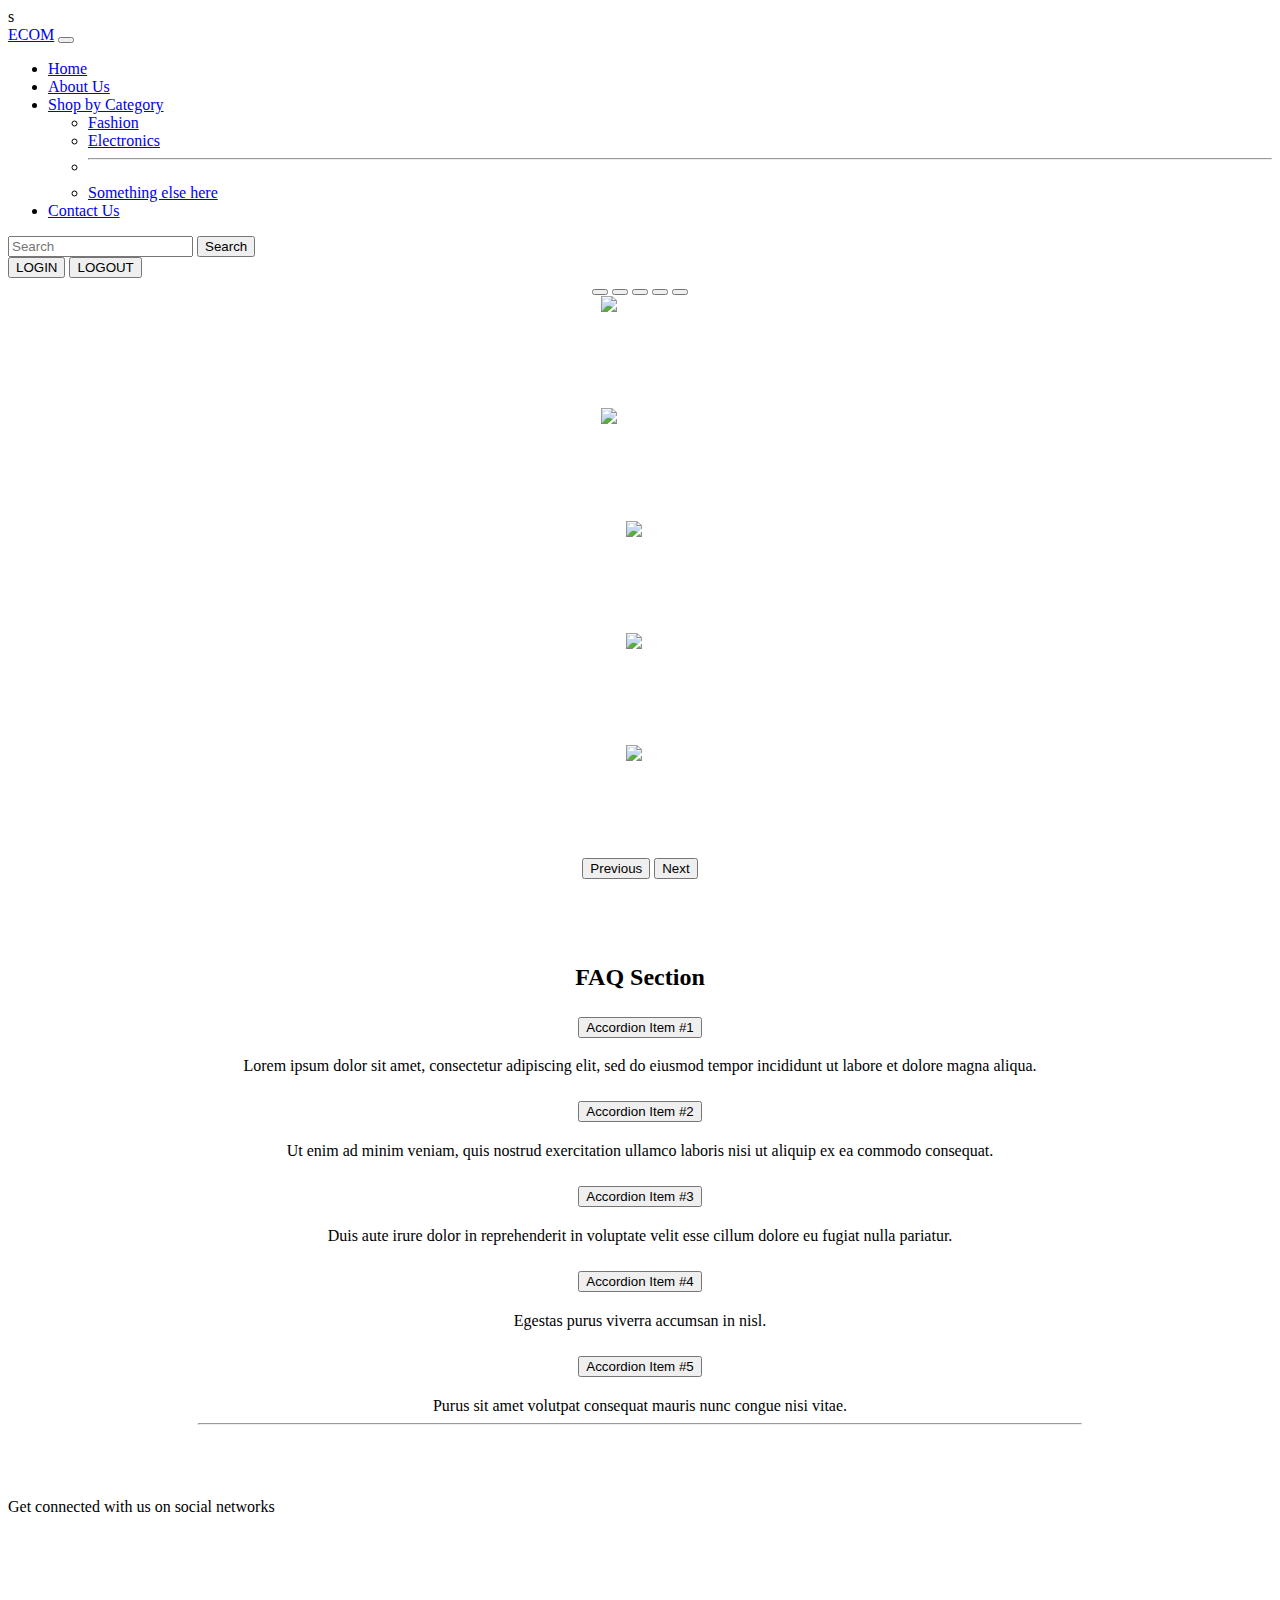
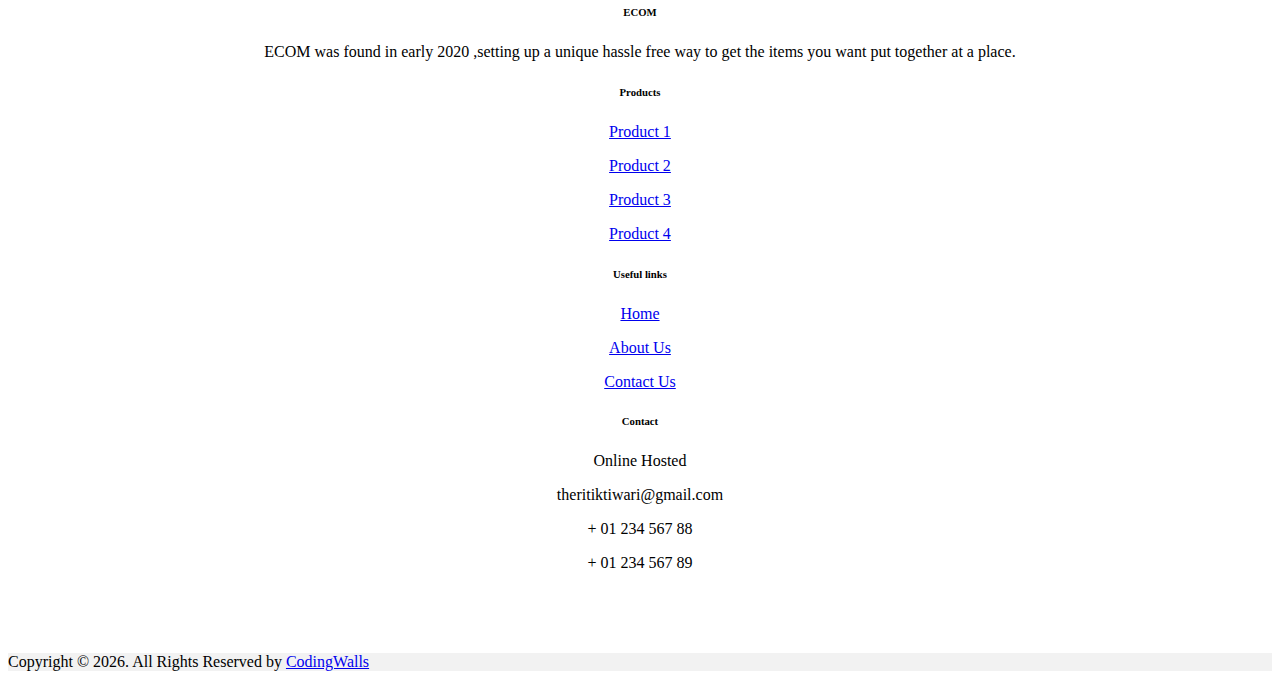
==== commit afa3286f: "Merge pull request #20 from vidushi1012/master" ====
--- a/index.html
+++ b/index.html
@@ -41,8 +41,8 @@
               Shop by Category
             </a>
             <ul class="dropdown-menu" aria-labelledby="navbarDropdown">
-              <li><a class="dropdown-item" href="#">Category 1</a></li>
-              <li><a class="dropdown-item" href="#">Category 2</a></li>
+              <li><a class="dropdown-item" href="fashion.html">Fashion</a></li>
+              <li><a class="dropdown-item" href="#">Electronics</a></li>
               <li>
                 <hr class="dropdown-divider">
               </li>
@@ -194,19 +194,19 @@
 
       <!-- Right -->
       <div>
-        <a href="https://facebook.com/theritiktiwari" target="_blank" class="me-4 icon-reset">
+        <a href="https://facebook.com/theritiktiwari" target="_blank" class="me-4 text-reset">
           <i class="fab fa-facebook-f"></i>
         </a>
-        <a href="https://twitter.com/theritiktiwari" target="_blank" class="me-4 icon-reset">
+        <a href="https://twitter.com/theritiktiwari" target="_blank" class="me-4 text-reset">
           <i class="fab fa-twitter"></i>
         </a>
-        <a href="https://instagram.com/codingwalls" target="_blank" class="me-4 icon-reset">
+        <a href="https://instagram.com/codingwalls" target="_blank" class="me-4 text-reset">
           <i class="fab fa-instagram"></i>
         </a>
-        <a href="https://linkedin.com/company/codingwalls" target="_blank" class="me-4 icon-reset">
+        <a href="https://linkedin.com/company/codingwalls" target="_blank" class="me-4 text-reset">
           <i class="fab fa-linkedin"></i>
         </a>
-        <a href="https://github.com/codingwalls" target="_blank" class="me-4 icon-reset">
+        <a href="https://github.com/codingwalls" target="_blank" class="me-4 text-reset">
           <i class="fab fa-github"></i>
         </a>
       </div>
@@ -266,9 +266,6 @@
             </p>
             <p>
               <a href="#!" class="text-reset">Contact Us</a>
-            </p>
-            <p>
-              <a href="./privacy.html" target="#" class="text-reset">Privacy & Security</a>
             </p>
           </div>
           <!-- Grid column -->
--- a/css/style.css
+++ b/css/style.css
@@ -4,17 +4,24 @@
   text-align: center;
   color: white;
 }
-a.text-reset{
-  text-decoration: none;
+.card {
+    text-align: center;
+    font-size: 20px;
 }
-a.text-reset:hover{
-  text-decoration: underline;
-  opacity: 0.8;
+
+.cols {
+    padding: 3% 2%;
 }
-a.icon-reset{
-text-decoration: none;
-color: inherit!important;
+.container {
+    background-color: rgba(255, 255, 255, .8);
+    border-radius: 1.25em;
+    text-align: center;
+    padding: 5px;
+    margin: 60px auto;
+    width: 70%;
 }
-a.icon-reset:hover{
-  opacity: 0.7;
-  }+#buybtn{
+  background-color: green;
+  width: 100px;
+
+}
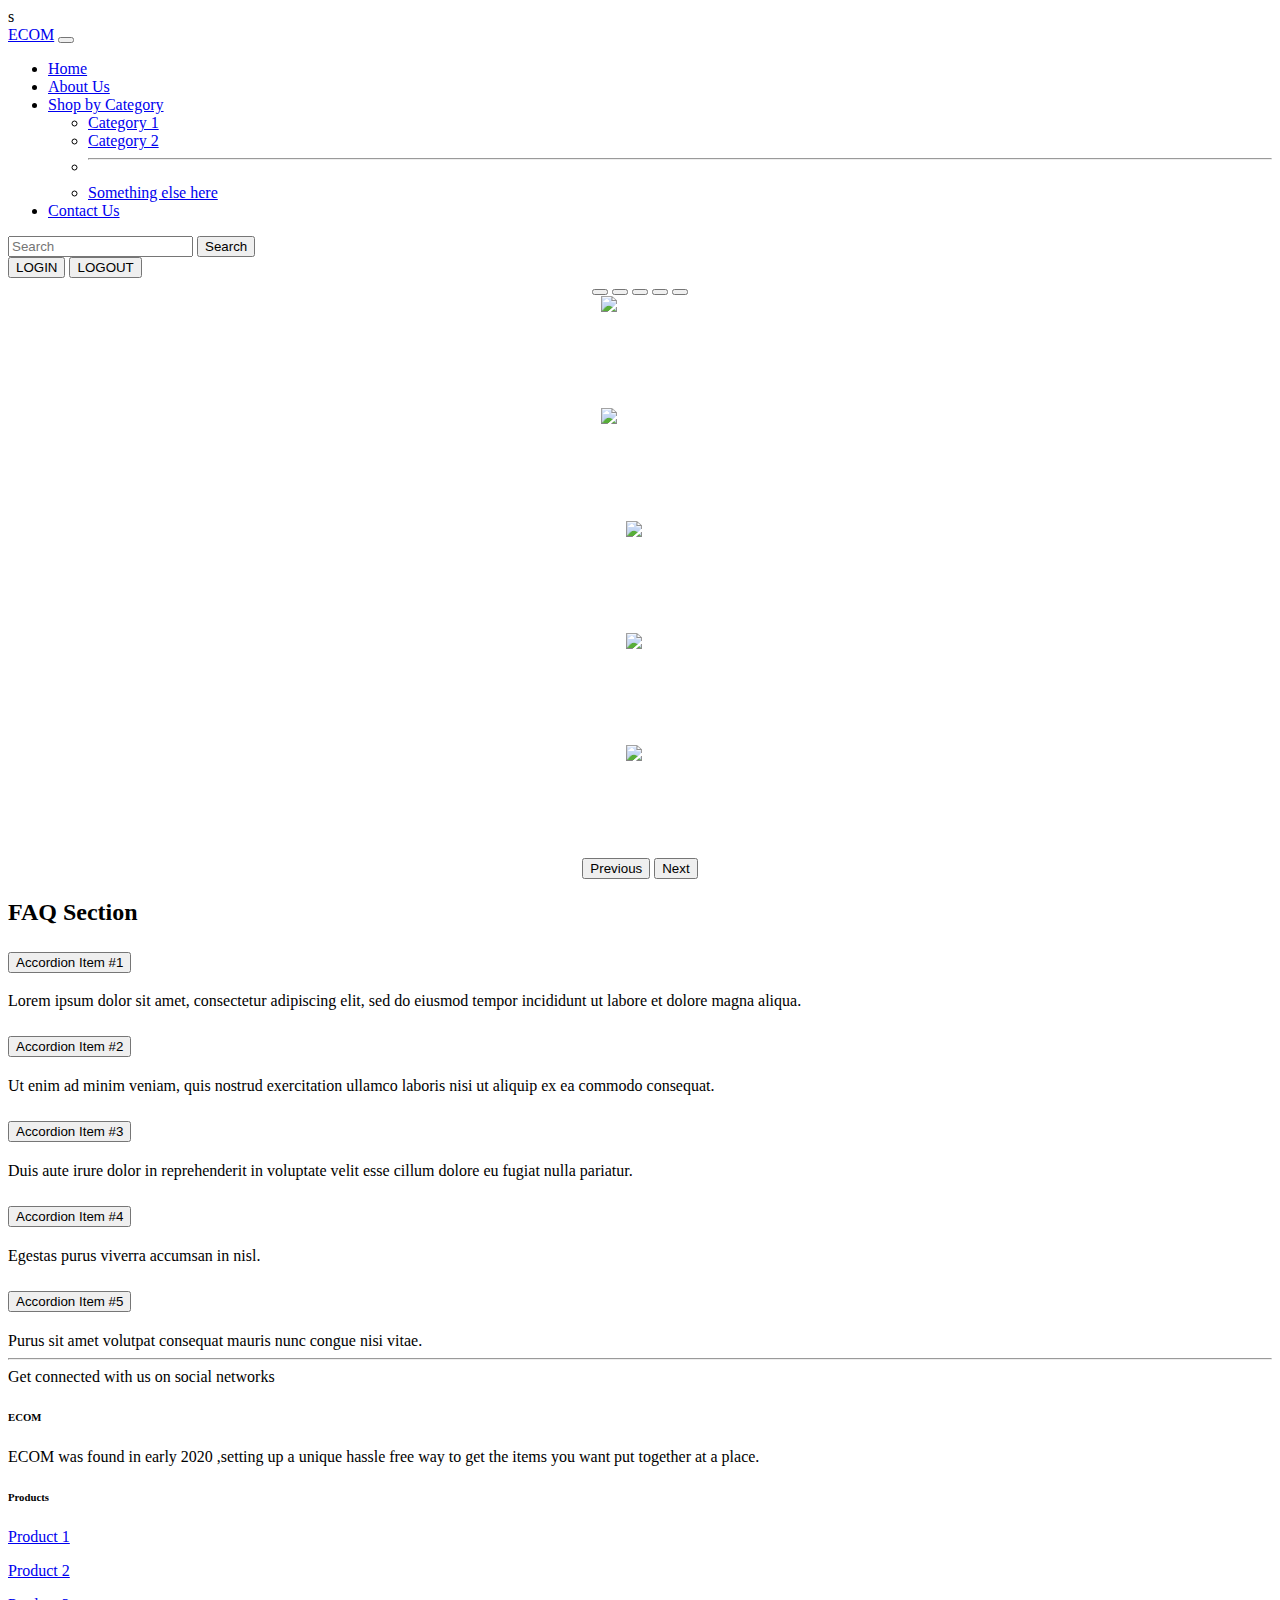
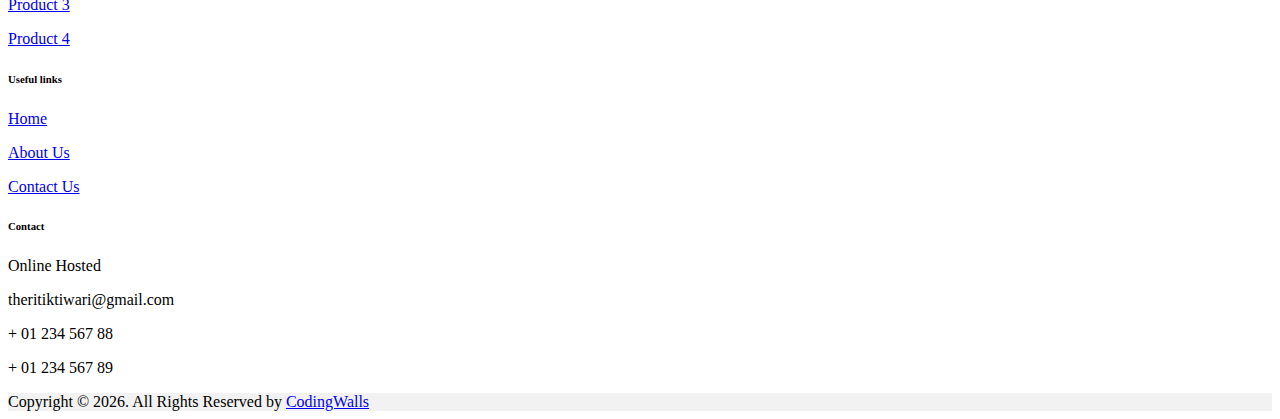
==== commit 697fc92f: "Revert "added fashion category in category section"" ====
--- a/index.html
+++ b/index.html
@@ -41,8 +41,8 @@
               Shop by Category
             </a>
             <ul class="dropdown-menu" aria-labelledby="navbarDropdown">
-              <li><a class="dropdown-item" href="fashion.html">Fashion</a></li>
-              <li><a class="dropdown-item" href="#">Electronics</a></li>
+              <li><a class="dropdown-item" href="#">Category 1</a></li>
+              <li><a class="dropdown-item" href="#">Category 2</a></li>
               <li>
                 <hr class="dropdown-divider">
               </li>
--- a/css/style.css
+++ b/css/style.css
@@ -4,24 +4,3 @@
   text-align: center;
   color: white;
 }
-.card {
-    text-align: center;
-    font-size: 20px;
-}
-
-.cols {
-    padding: 3% 2%;
-}
-.container {
-    background-color: rgba(255, 255, 255, .8);
-    border-radius: 1.25em;
-    text-align: center;
-    padding: 5px;
-    margin: 60px auto;
-    width: 70%;
-}
-#buybtn{
-  background-color: green;
-  width: 100px;
-
-}
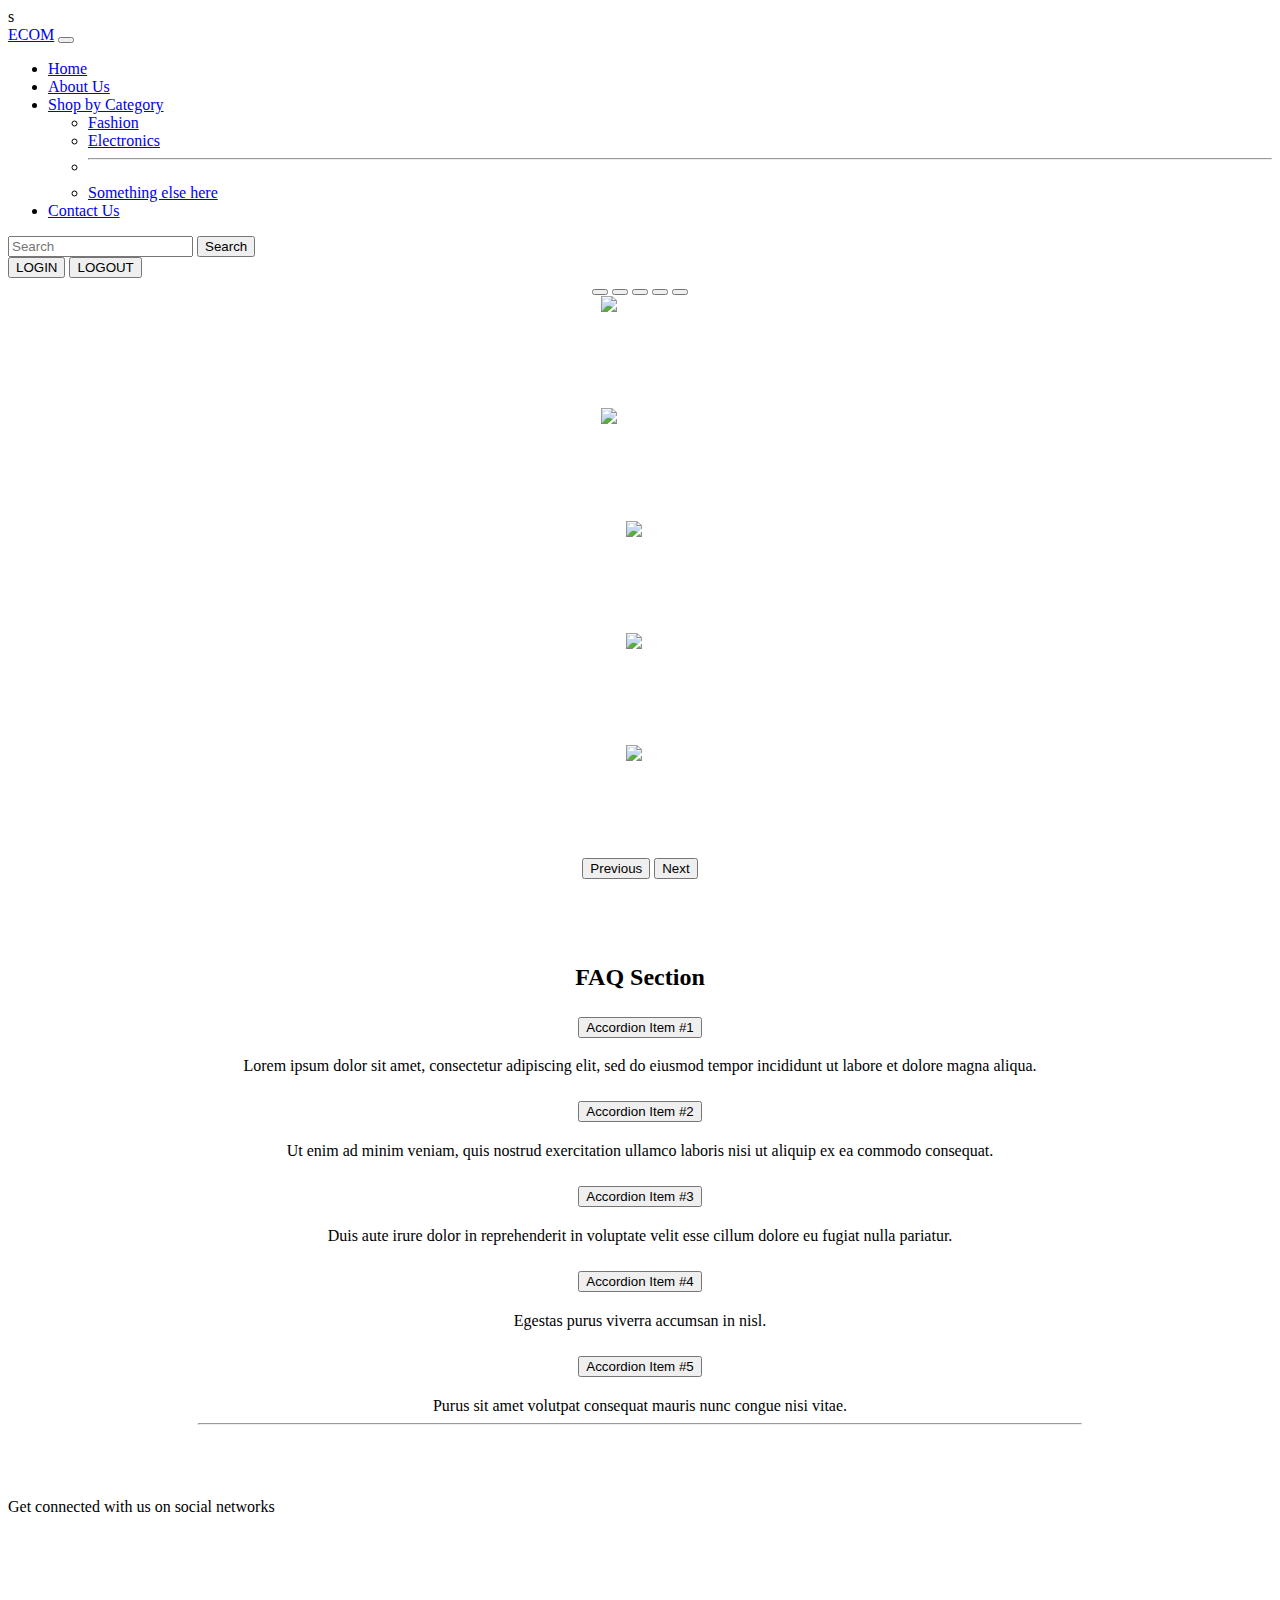
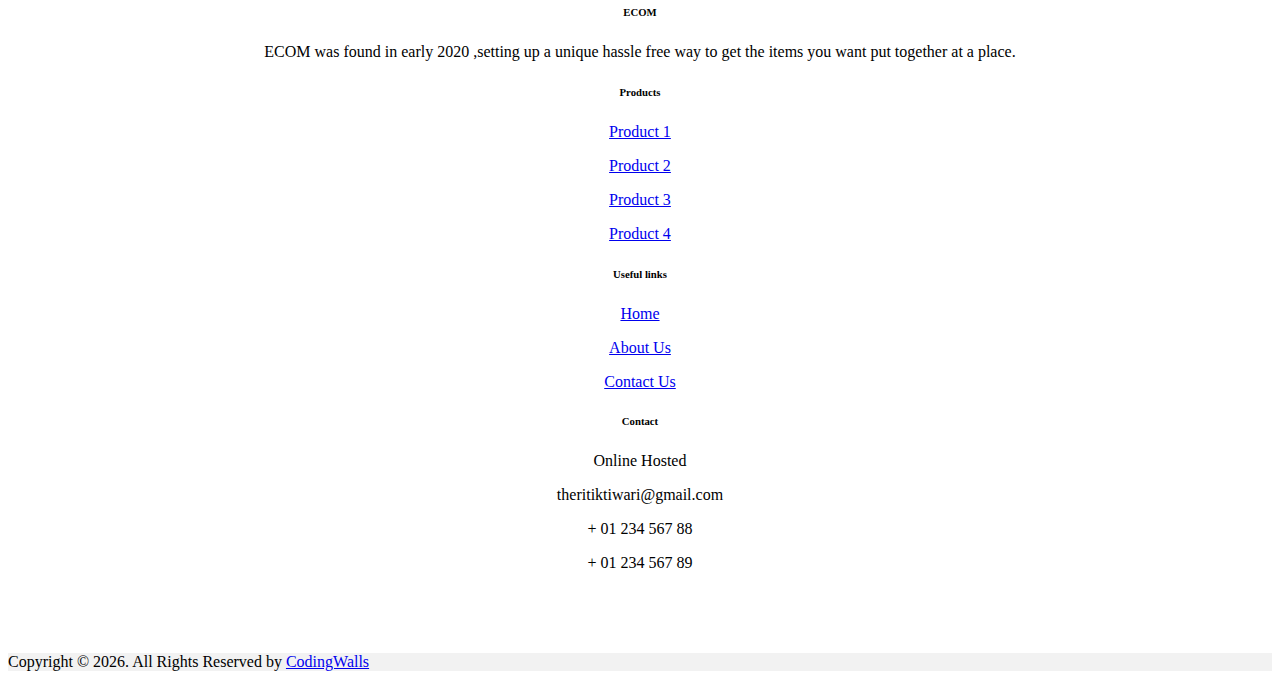
==== commit 90357739: "added fashion.html" ====
--- a/index.html
+++ b/index.html
@@ -41,8 +41,8 @@
               Shop by Category
             </a>
             <ul class="dropdown-menu" aria-labelledby="navbarDropdown">
-              <li><a class="dropdown-item" href="#">Category 1</a></li>
-              <li><a class="dropdown-item" href="#">Category 2</a></li>
+              <li><a class="dropdown-item" href="fashion.html">Fashion</a></li>
+              <li><a class="dropdown-item" href="#">Electronics</a></li>
               <li>
                 <hr class="dropdown-divider">
               </li>
--- a/css/style.css
+++ b/css/style.css
@@ -4,3 +4,28 @@
   text-align: center;
   color: white;
 }
+.card {
+    text-align: center;
+    font-size: 20px;
+}
+
+.cols {
+    padding: 3% 2%;
+}
+.container {
+    background-color: rgba(255, 255, 255, .8);
+    border-radius: 1.25em;
+    text-align: center;
+    padding: 5px;
+    margin: 60px auto;
+    width: 70%;
+}
+#buybtn{
+  background-color: green;
+  width: 100px;
+
+}
+#buybtn:hover {
+  background-color: #4CAF50;
+  color: white;
+}
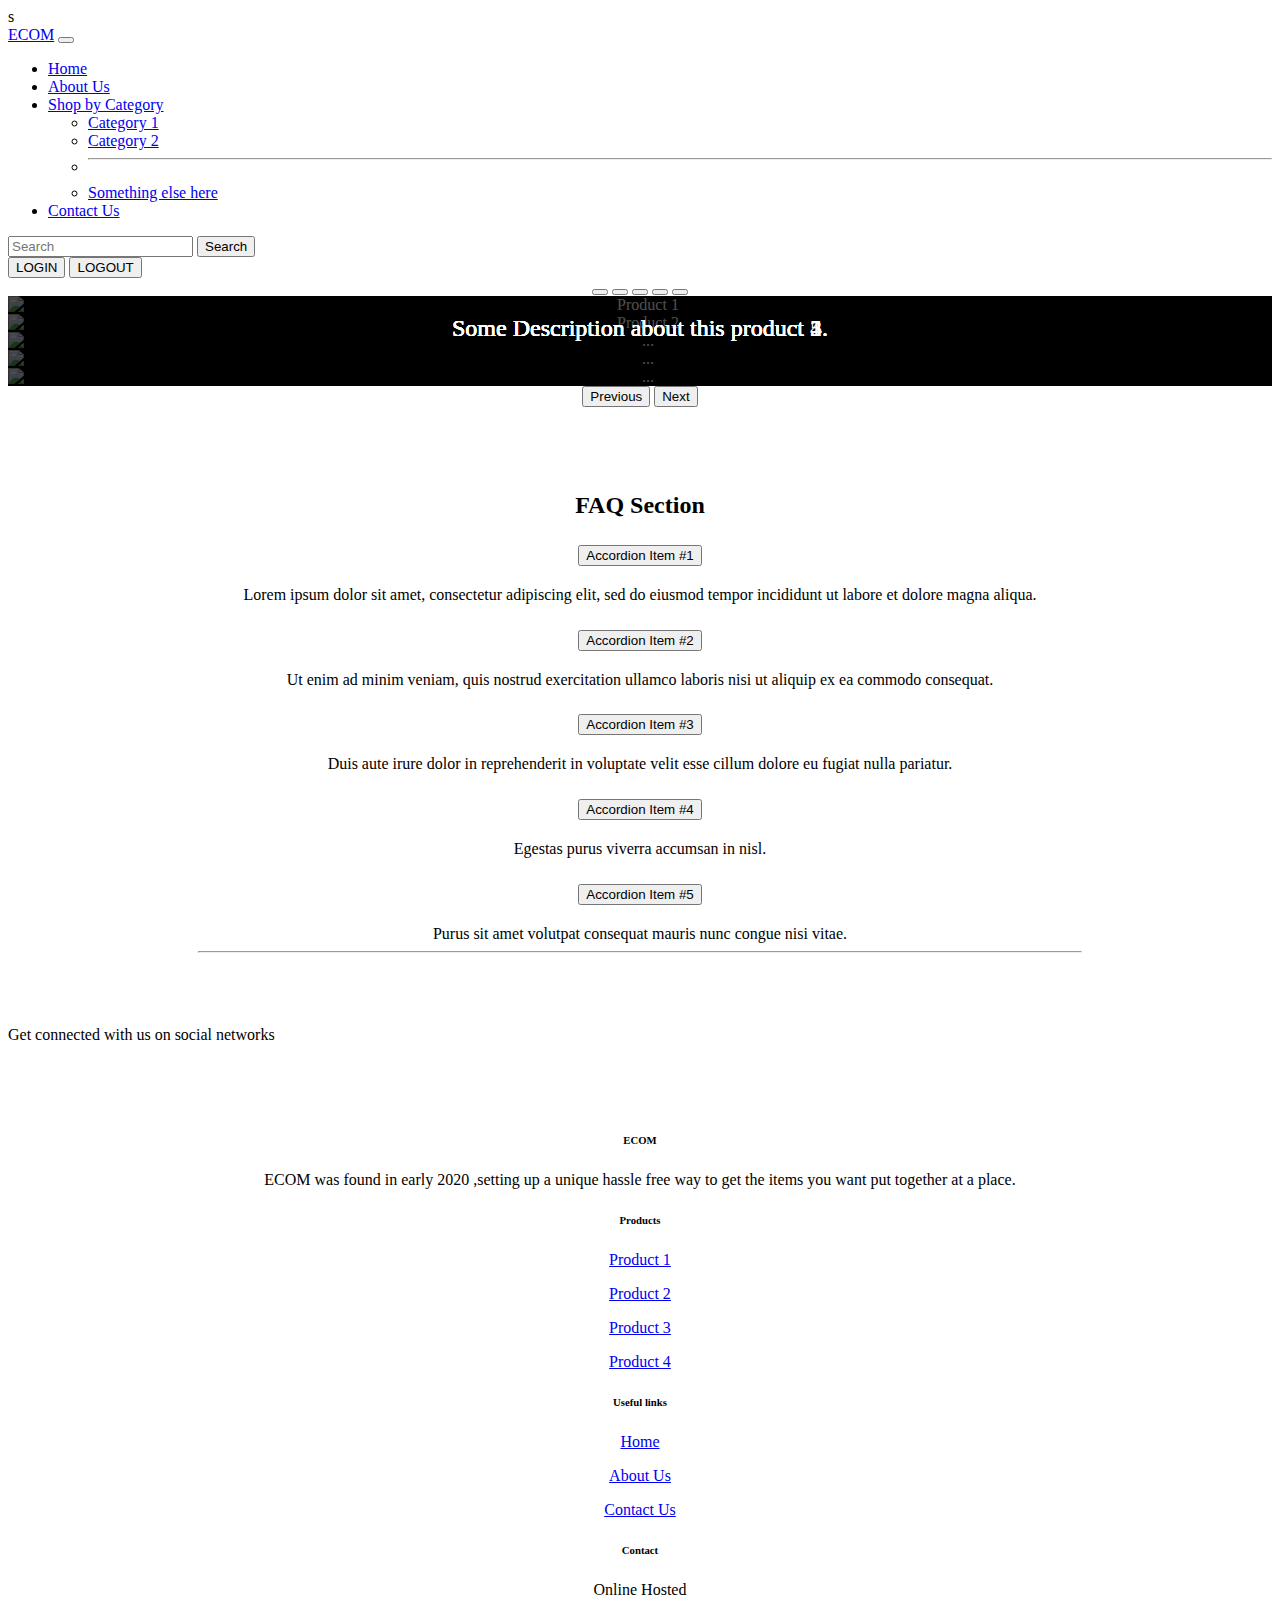
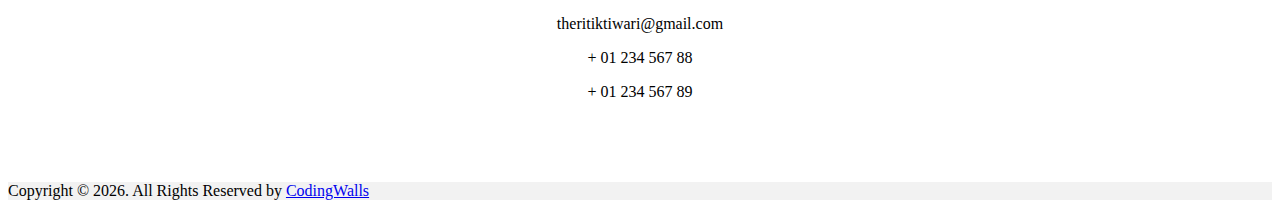
==== commit ee3e0494: "Text is visible on image now" ====
--- a/index.html
+++ b/index.html
@@ -1,5 +1,6 @@
 <!doctype html>
 <html lang="en">
+
 
 <head>
   <!-- Required meta tags -->
@@ -18,6 +19,37 @@
   <!-- CSS import -->
   <link rel="stylesheet" href="css/style.css">
 
+    <style>
+        .carousel-item {
+      background-color: black;
+    }
+    .carousel-item img {
+      padding: 0;
+      width: 100%;
+      display: block;
+      /* opacity: 1; */
+      opacity: 0.3;
+    }
+    .carousel-item img,
+    .my_content {
+      -webkit-transition: opacity 0.5s ease-out;
+      -moz-transition: opacity 0.5s ease-out;
+      -o-transition: opacity 0.5s ease-out;
+      transition: opacity 0.5s ease-out;
+    }
+    
+    .my_content {
+      position: absolute;
+      color: white;
+      left: 0;
+      top: 25%;
+      right: 0;
+      bottom: 0;
+      font-size: 24px;
+      text-align: center;
+      opacity: 1;
+    }
+    </style>
 </head>
 
 <body>
@@ -41,8 +73,8 @@
               Shop by Category
             </a>
             <ul class="dropdown-menu" aria-labelledby="navbarDropdown">
-              <li><a class="dropdown-item" href="fashion.html">Fashion</a></li>
-              <li><a class="dropdown-item" href="#">Electronics</a></li>
+              <li><a class="dropdown-item" href="#">Category 1</a></li>
+              <li><a class="dropdown-item" href="#">Category 2</a></li>
               <li>
                 <hr class="dropdown-divider">
               </li>
@@ -50,7 +82,7 @@
             </ul>
           </li>
           <li class="nav-item">
-            <a class="nav-link" href="#">Contact Us</a>
+            <a class="nav-link" href="./contactUs.htm">Contact Us</a>
           </li>
         </ul>
         <form class="d-flex">
@@ -79,35 +111,35 @@
   <div class="carousel-inner">
     <div class="carousel-item active">
       <img src="https://source.unsplash.com/1600x655/?" class="d-block w-100" alt="Product 1">
-      <div class="carousel-caption d-none d-md-block">
+      <div class="carousel-caption d-none d-md-block my_content">
         <h5>Product 1</h5>
         <p>Some Description about this product 1.</p>
       </div>
     </div>
     <div class="carousel-item">
       <img src="https://source.unsplash.com/1600x655/?car" class="d-block w-100" alt="Product 2">
-      <div class="carousel-caption d-none d-md-block">
+      <div class="carousel-caption d-none d-md-block my_content">
         <h5>Product 2</h5>
         <p>Some Description about this product 2.</p>
       </div>
     </div>
     <div class="carousel-item">
       <img src="https://source.unsplash.com/1600x655/?book" class="d-block w-100" alt="...">
-      <div class="carousel-caption d-none d-md-block">
+      <div class="carousel-caption d-none d-md-block my_content">
         <h5>Product 3</h5>
         <p>Some Description about this product 3.</p>
       </div>
     </div>
     <div class="carousel-item">
       <img src="https://source.unsplash.com/1600x655/?product" class="d-block w-100" alt="...">
-      <div class="carousel-caption d-none d-md-block">
+      <div class="carousel-caption d-none d-md-block my_content">
         <h5>Product 4</h5>
         <p>Some Description about this product 4.</p>
       </div>
     </div>
     <div class="carousel-item">
       <img src="https://source.unsplash.com/1600x655/?random" class="d-block w-100" alt="...">
-      <div class="carousel-caption d-none d-md-block">
+      <div class="carousel-caption d-none d-md-block my_content">
         <h5>Product 5</h5>
         <p>Some Description about this product 5.</p>
       </div>
@@ -265,7 +297,7 @@
               <a href="./about.html" class="text-reset">About Us</a>
             </p>
             <p>
-              <a href="#!" class="text-reset">Contact Us</a>
+              <a href="./contactUs.htm" class="text-reset">Contact Us</a>
             </p>
           </div>
           <!-- Grid column -->
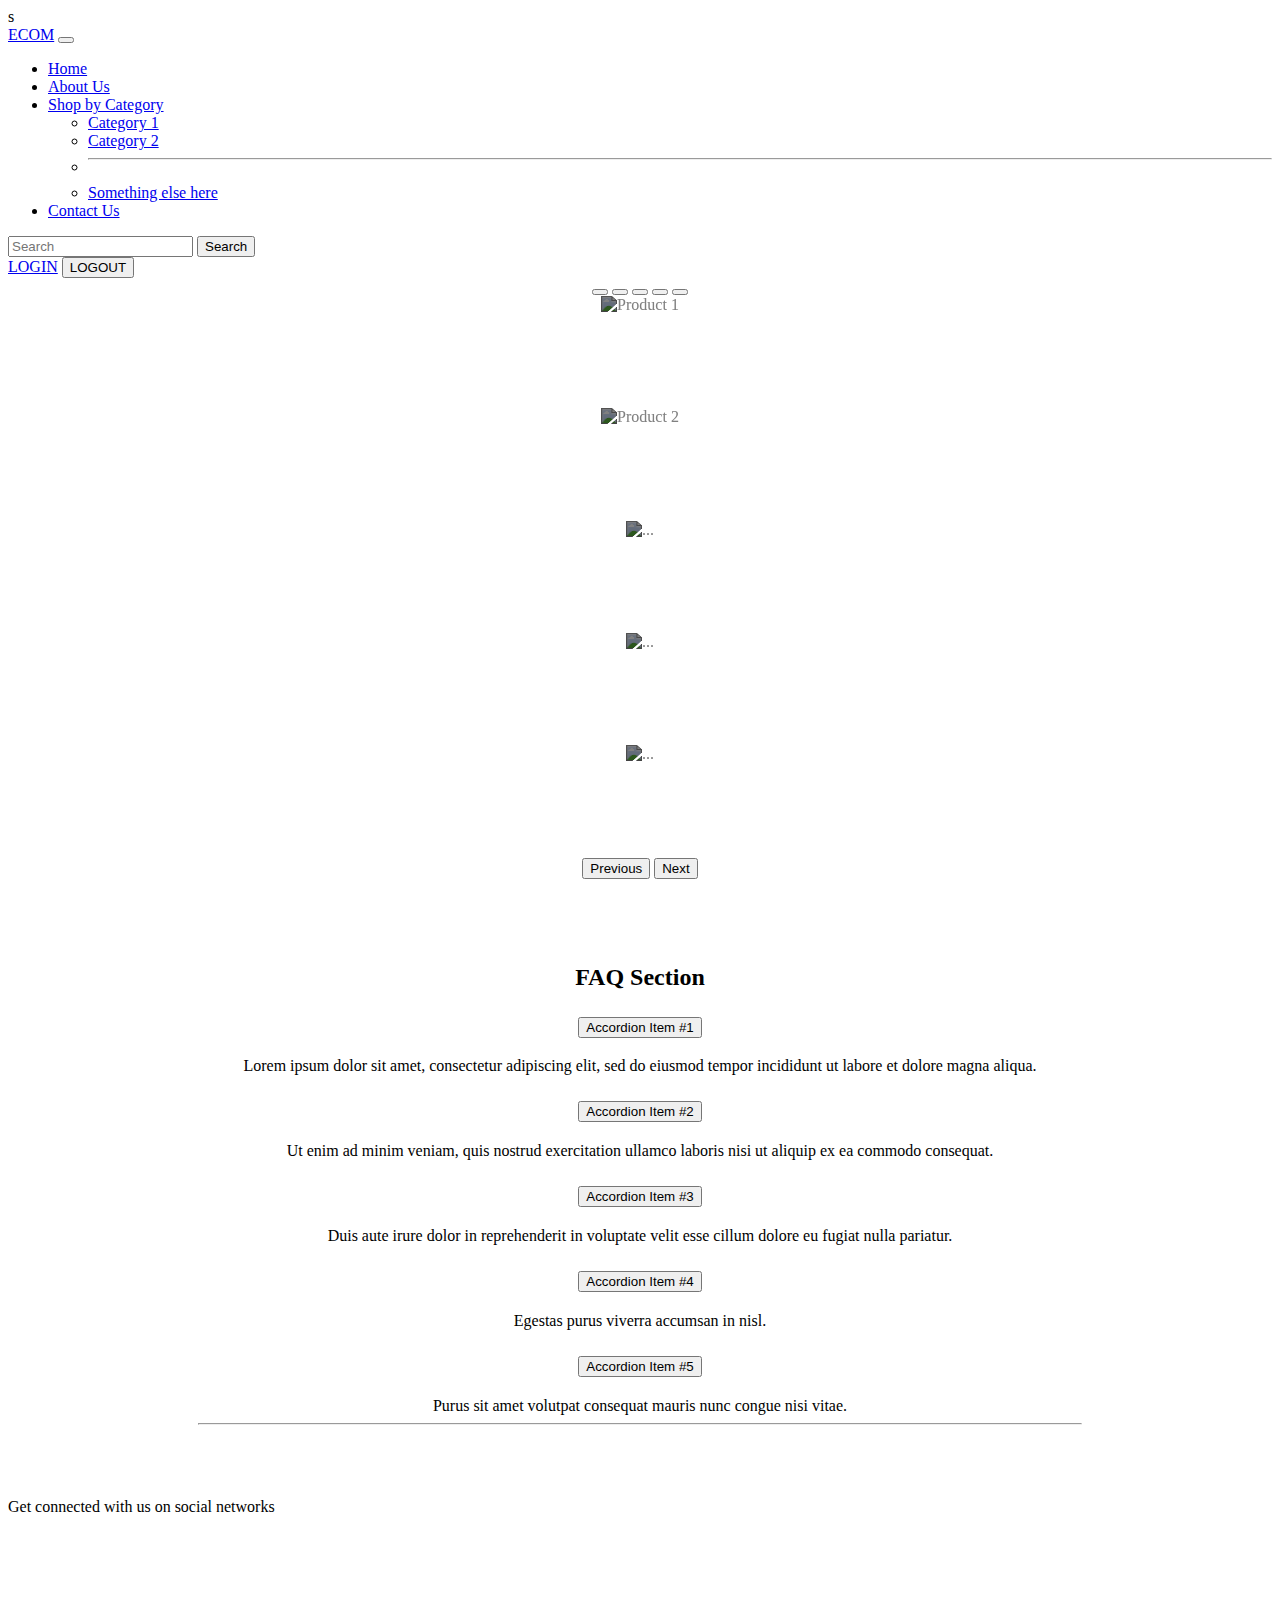
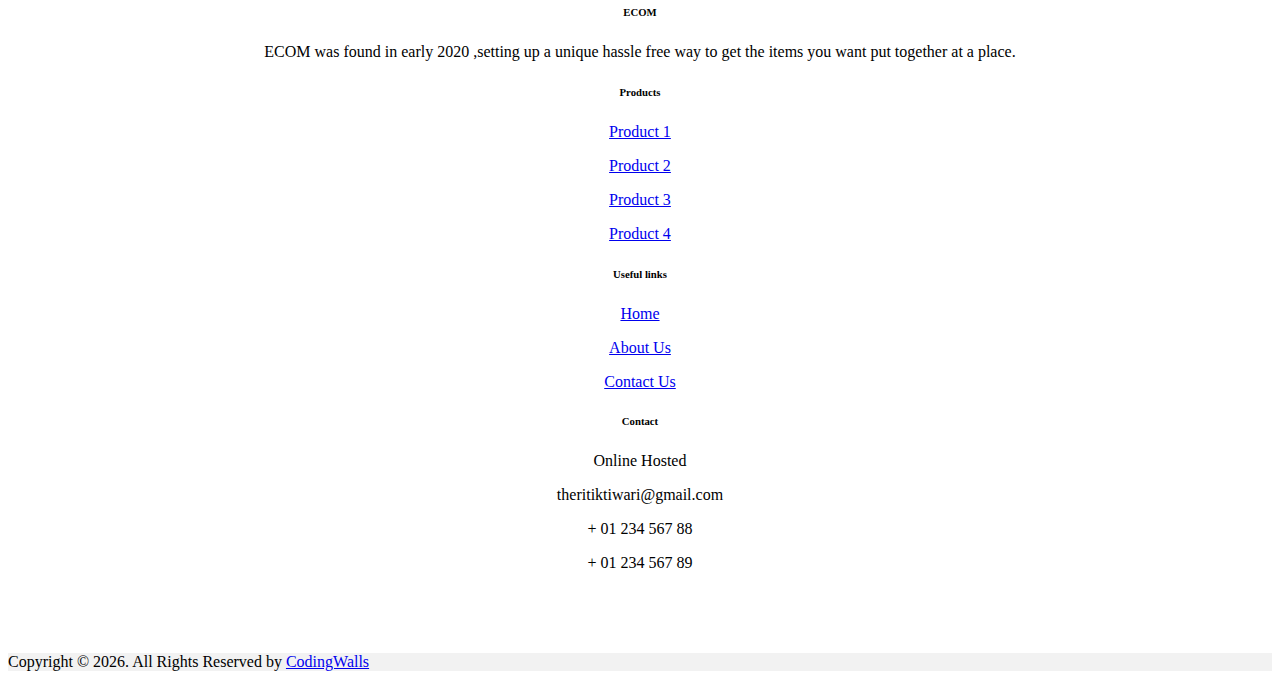
==== commit 14e91adb: "Added login page and minor css improvements" ====
--- a/index.html
+++ b/index.html
@@ -1,6 +1,5 @@
 <!doctype html>
 <html lang="en">
-
 
 <head>
   <!-- Required meta tags -->
@@ -19,37 +18,6 @@
   <!-- CSS import -->
   <link rel="stylesheet" href="css/style.css">
 
-    <style>
-        .carousel-item {
-      background-color: black;
-    }
-    .carousel-item img {
-      padding: 0;
-      width: 100%;
-      display: block;
-      /* opacity: 1; */
-      opacity: 0.3;
-    }
-    .carousel-item img,
-    .my_content {
-      -webkit-transition: opacity 0.5s ease-out;
-      -moz-transition: opacity 0.5s ease-out;
-      -o-transition: opacity 0.5s ease-out;
-      transition: opacity 0.5s ease-out;
-    }
-    
-    .my_content {
-      position: absolute;
-      color: white;
-      left: 0;
-      top: 25%;
-      right: 0;
-      bottom: 0;
-      font-size: 24px;
-      text-align: center;
-      opacity: 1;
-    }
-    </style>
 </head>
 
 <body>
@@ -90,7 +58,7 @@
           <button class="btn btn-outline-info" type="submit">Search</button>
         </form>
         <form class="d-flex">
-          <button class="btn btn-success mx-2" type="submit">LOGIN</button>
+          <a class="btn btn-success mx-2 " href="./login.html">LOGIN</a>
           <button class="btn btn-danger" type="submit">LOGOUT</button>
         </form>
       </div>
@@ -110,36 +78,36 @@
   </div>
   <div class="carousel-inner">
     <div class="carousel-item active">
-      <img src="https://source.unsplash.com/1600x655/?" class="d-block w-100" alt="Product 1">
-      <div class="carousel-caption d-none d-md-block my_content">
+      <img src="https://source.unsplash.com/1600x655/?" class="d-block h-100" alt="Product 1" style="filter: brightness(50%);">
+      <div class="carousel-caption d-none d-md-block">
         <h5>Product 1</h5>
         <p>Some Description about this product 1.</p>
       </div>
     </div>
     <div class="carousel-item">
-      <img src="https://source.unsplash.com/1600x655/?car" class="d-block w-100" alt="Product 2">
-      <div class="carousel-caption d-none d-md-block my_content">
+      <img src="https://source.unsplash.com/1600x655/?car" class="d-block h-100" alt="Product 2" style="filter: brightness(50%);">
+      <div class="carousel-caption d-none d-md-block">
         <h5>Product 2</h5>
         <p>Some Description about this product 2.</p>
       </div>
     </div>
     <div class="carousel-item">
-      <img src="https://source.unsplash.com/1600x655/?book" class="d-block w-100" alt="...">
-      <div class="carousel-caption d-none d-md-block my_content">
+      <img src="https://source.unsplash.com/1600x655/?book" class="d-block h-100" alt="..." style="filter: brightness(50%);">
+      <div class="carousel-caption d-none d-md-block">
         <h5>Product 3</h5>
         <p>Some Description about this product 3.</p>
       </div>
     </div>
     <div class="carousel-item">
-      <img src="https://source.unsplash.com/1600x655/?product" class="d-block w-100" alt="...">
-      <div class="carousel-caption d-none d-md-block my_content">
+      <img src="https://source.unsplash.com/1600x655/?product" class="d-block h-100" alt="..." style="filter: brightness(50%);">
+      <div class="carousel-caption d-none d-md-block">
         <h5>Product 4</h5>
         <p>Some Description about this product 4.</p>
       </div>
     </div>
     <div class="carousel-item">
-      <img src="https://source.unsplash.com/1600x655/?random" class="d-block w-100" alt="...">
-      <div class="carousel-caption d-none d-md-block my_content">
+      <img src="https://source.unsplash.com/1600x655/?random" class="d-block h-100" alt="..." style="filter: brightness(50%);">
+      <div class="carousel-caption d-none d-md-block">
         <h5>Product 5</h5>
         <p>Some Description about this product 5.</p>
       </div>
@@ -226,19 +194,19 @@
 
       <!-- Right -->
       <div>
-        <a href="https://facebook.com/theritiktiwari" target="_blank" class="me-4 text-reset">
+        <a href="https://facebook.com/theritiktiwari" target="_blank" class="me-4 text-reset text-decoration-none">
           <i class="fab fa-facebook-f"></i>
         </a>
-        <a href="https://twitter.com/theritiktiwari" target="_blank" class="me-4 text-reset">
+        <a href="https://twitter.com/theritiktiwari" target="_blank" class="me-4 text-reset text-decoration-none">
           <i class="fab fa-twitter"></i>
         </a>
-        <a href="https://instagram.com/codingwalls" target="_blank" class="me-4 text-reset">
+        <a href="https://instagram.com/codingwalls" target="_blank" class="me-4 text-reset text-decoration-none">
           <i class="fab fa-instagram"></i>
         </a>
-        <a href="https://linkedin.com/company/codingwalls" target="_blank" class="me-4 text-reset">
+        <a href="https://linkedin.com/company/codingwalls" target="_blank" class="me-4 text-reset text-decoration-none">
           <i class="fab fa-linkedin"></i>
         </a>
-        <a href="https://github.com/codingwalls" target="_blank" class="me-4 text-reset">
+        <a href="https://github.com/codingwalls" target="_blank" class="me-4 text-reset text-decoration-none">
           <i class="fab fa-github"></i>
         </a>
       </div>
